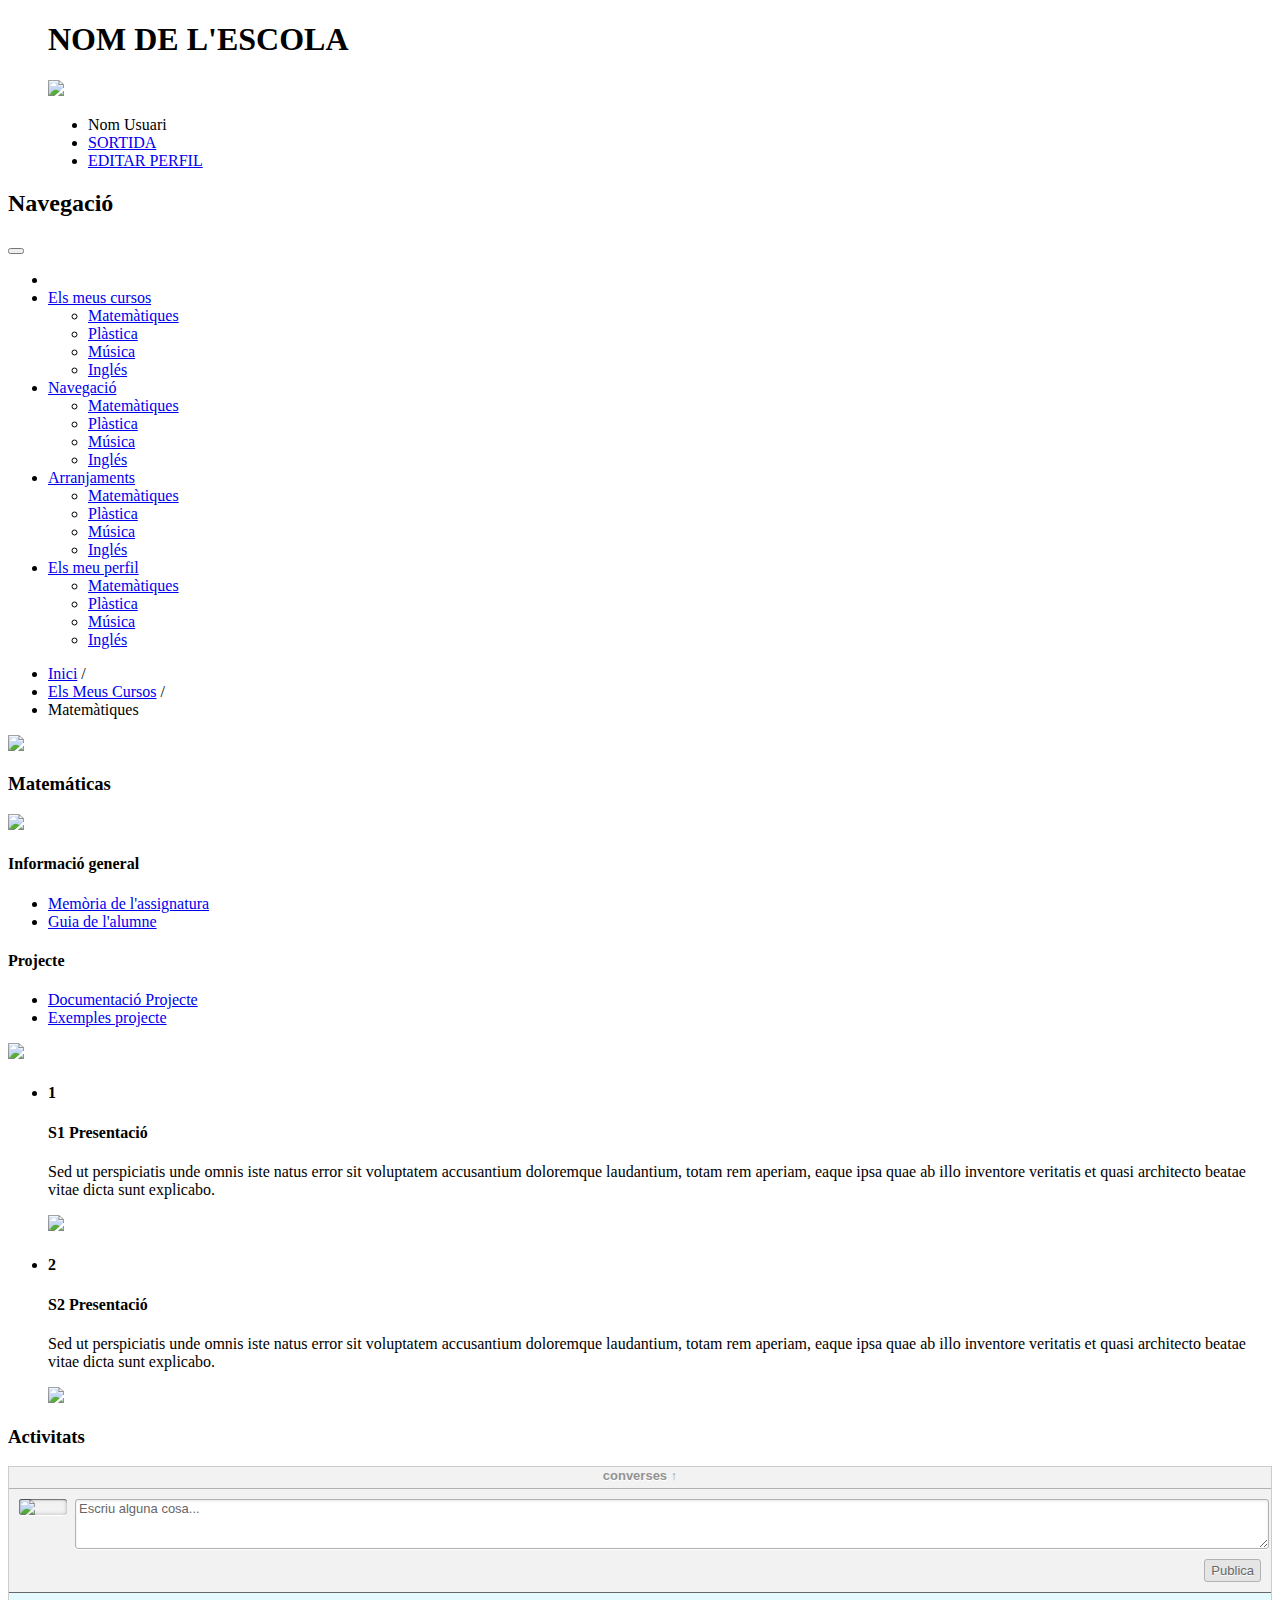
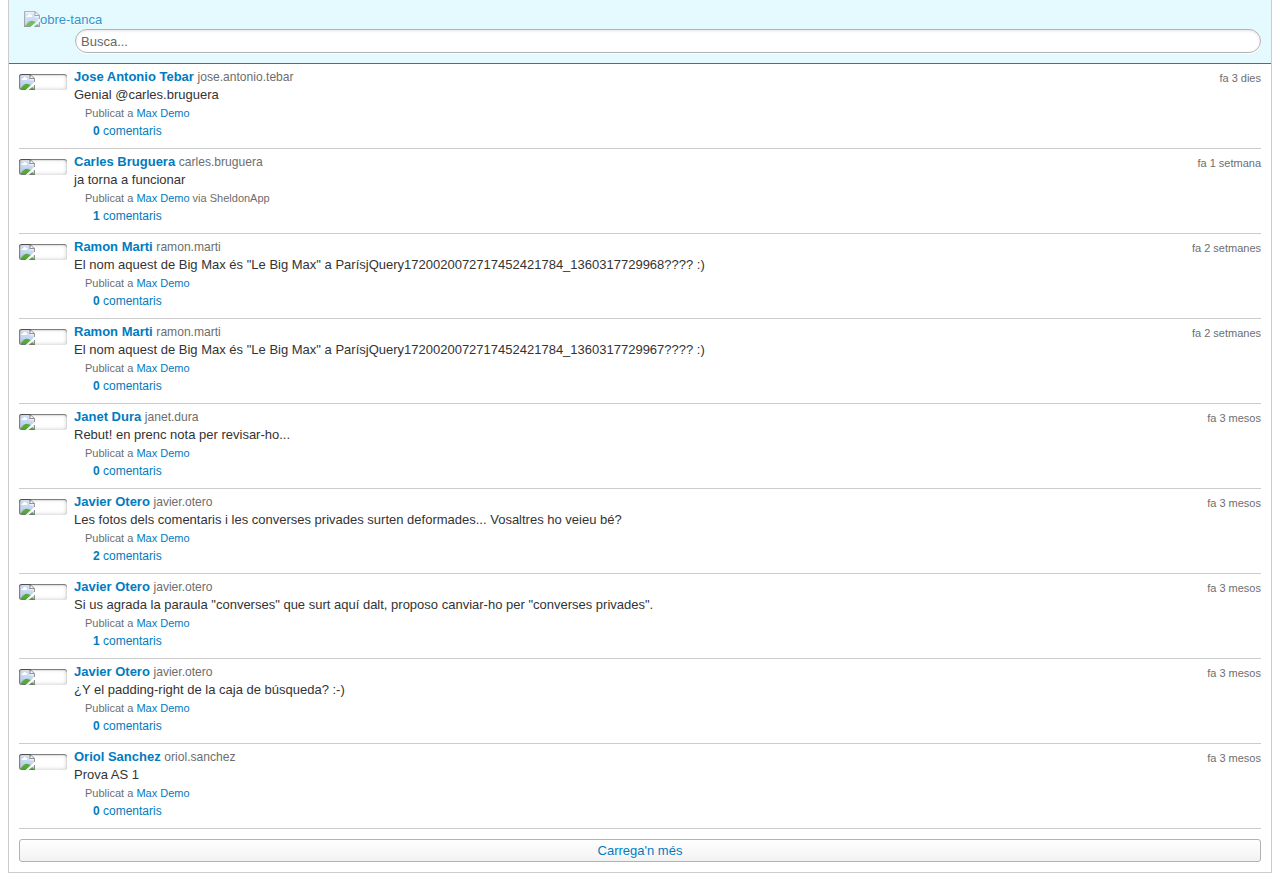
==== app/curs.html @ 468497fc "Disseny curs" ====
<!DOCTYPE html>
<!--[if lt IE 7]>      <html class="no-js lt-ie9 lt-ie8 lt-ie7"> <![endif]-->
<!--[if IE 7]>         <html class="no-js lt-ie9 lt-ie8"> <![endif]-->
<!--[if IE 8]>         <html class="no-js lt-ie9"> <![endif]-->
<!--[if gt IE 8]><!--> <html class="no-js"> <!--<![endif]-->
    <head>
        <meta charset="utf-8">
        <meta http-equiv="X-UA-Compatible" content="IE=edge,chrome=1">
        <title></title>
        <meta name="description" content="">
        <meta name="viewport" content="width=device-width">       

        <!-- Place favicon.ico and apple-touch-icon.png in the root directory -->


        <link rel="stylesheet" href="styles/main.css">
        <link rel="stylesheet" href="styles/maxui.css">
        <script type="text/javascript" async="" src="scripts/maxui.js"></script>
        <script src="scripts/vendor/modernizr.min.js"></script>
    </head>
    <body>

    <div class="container">

        <header>
            <div class="container"> 

              <div class="row-fluid">
                <div id="header" class="span12">             
                  <div class="row-fluid">
                    <div class="span8">           
                      <div class="row-fluid">               
                        <div class="span4">                       
                          <blockquote class="pull-left caixa_logo">
                            <h1 class="logo_escola">NOM DE L'ESCOLA</h1>   
                          </blockquote>            
                        </div>
                        <div class="span4"></div>
                      </div>
                    </div>
                    <div class="span4 pull-right caixa_profile">
                        <div class="row-fluid">  
                            <blockquote>
                                <div class="span3 imatge-nen">
                                    <img src="../images/nen.png"></img>
                                </div>
                                <div class="span7 dades-nen">
                                    <ul class="dades">
                                        <li>Nom Usuari</li>
                                        <li><a href="#">SORTIDA</a></li>
                                        <li><a href="#">EDITAR PERFIL</a></li>
                                    </ul>
                                </div>   
                                <div class="span2"></div>                     
                            </blockquote>
                        </div>
                    </div>
                  </div>
                </div>
              </div>
              
            </div>
        </header>


        <nav id="portal-globalnav">
          <h2 class="goout">Navegació</h2>
          
              <div class="navbar">
                <div class="navbar-inner">
                 <div class="container">

                 <button type="button" class="btn btn-navbar" data-toggle="collapse" data-target=".nav-collapse">
                    <span class="icon-bar"></span>
                    <span class="icon-bar"></span>
                    <span class="icon-bar"></span>
                 </button>
     
                 
                <div class="nav-collapse collapse">
                    <!-- Be sure to leave the brand out there if you want it shown -->
                    <ul class="nav">
                        <li class="ico-home">
                            <a class="brand" href="http://localhost:3501/index.html">
                                <img src="../images/ico_casa2.png" border="0" alt=""></img>
                            </a>
                        </li>                        
                        <li class="dropdown els-meus-cursos">
                            <a href="#" class="dropdown-toggle" data-toggle="dropdown">
                               Els meus cursos 
                               <i class="icon-caret-down"></i>                          
                            </a>
                            <ul class="dropdown-menu">
                              <li><a href="#"><i class="icon-glass"></i> Matemàtiques</a></li>
                              <li><a href="#"><i class="icon-user"></i> Plàstica</a></li>
                              <li><a href="#"><i class="icon-cog"></i> Música</a></li>
                              <li><a href="#"><i class="icon-cog"></i> Inglés</a></li>
                            </ul>
                        </li> 
                         <li class="dropdown navegacio">
                            <a href="#" class="dropdown-toggle" data-toggle="dropdown">
                               Navegació
                               <i class="icon-caret-down"></i>  
                            </a>
                            <ul class="dropdown-menu">
                              <li><a href="#"><i class="icon-glass"></i> Matemàtiques</a></li>
                              <li><a href="#"><i class="icon-user"></i> Plàstica</a></li>
                              <li><a href="#"><i class="icon-cog"></i> Música</a></li>
                              <li><a href="#"><i class="icon-cog"></i> Inglés</a></li>
                            </ul>
                        </li>  
                        <li class="dropdown arranjaments">
                            <a href="#" class="dropdown-toggle" data-toggle="dropdown">
                               Arranjaments
                               <i class="icon-caret-down"></i>  
                            </a>
                            <ul class="dropdown-menu">
                              <li><a href="#"><i class="icon-glass"></i> Matemàtiques</a></li>
                              <li><a href="#"><i class="icon-user"></i> Plàstica</a></li>
                              <li><a href="#"><i class="icon-cog"></i> Música</a></li>
                              <li><a href="#"><i class="icon-cog"></i> Inglés</a></li>
                            </ul>
                        </li> 
                        <li class="dropdown el-meu-perfil">
                            <a href="#" class="dropdown-toggle" data-toggle="dropdown">
                               Els meu perfil
                               <i class="icon-caret-down"></i>  
                            </a>
                            <ul class="dropdown-menu">
                              <li><a href="#"><i class="icon-glass"></i> Matemàtiques</a></li>
                              <li><a href="#"><i class="icon-user"></i> Plàstica</a></li>
                              <li><a href="#"><i class="icon-cog"></i> Música</a></li>
                              <li><a href="#"><i class="icon-cog"></i> Inglés</a></li>
                            </ul>
                        </li>                 
                    </ul>                    
                                   
                 </div>
             
            </div>
         
        </div>
           
        </div>  
        </nav>
     
      
        <div id="portal-breadcrumbs">
            <ul class="breadcrumb">
              <li><a href="/index.html">Inici</a> <span class="divider">/</span></li>
              <li><a href="/home.html">Els Meus Cursos</a> <span class="divider">/</span></li>
              <li class="active">Matemàtiques</li>
            </ul>
        </div>
    
                                      
             
        <section id="content">  
        <div class="container">
            <div class="row-fluid">
              <div class="span12">                                 
                <div class="row-fluid">
                  <div class="span8">
                    <img src="../images/linea1.png"></img>
                    <h3 class="titol-curs">Matemáticas</h3>
                    <img src="../images/linea2.png"></img>
                    <div class="row-fluid">                      
                      <div class="span6">                          
                        <div class="info-general">
                          <h4 class="titol-apartat-curs">Informació general</h4>
                          <ul>
                            <li><a href="#">Memòria de l'assignatura</a></li>
                            <li><a href="#">Guia de l'alumne</a></li>
                          </ul>                          
                        </div>  
                      </div>
                      
                      <div class="span6">
                         <div class="info-projecte">
                          <h4 class="titol-apartat-curs">Projecte</h4>
                          <ul>
                            <li><a href="#">Documentació Projecte</a></li>
                            <li><a href="#">Exemples projecte</a></li>
                          </ul>                          
                        </div>           
                      </div>                     

                    </div>

                    <img src="../images/linea2.png"></img>
                    <ul class="topics">
                      <li id="section-1">
                        <div class="span12">
                          <div class="span1">
                            <h4 class="titol-apartat-curs">1</h4>
                          </div>
                          <div class="span11">  
                            <h4 class="titol-apartat-curs">S1 Presentació</h4>
                            <p> Sed ut perspiciatis unde omnis iste natus error sit voluptatem accusantium doloremque laudantium, totam
                            rem aperiam, eaque ipsa quae ab illo inventore veritatis et quasi architecto beatae vitae dicta sunt explicabo.<p>
                          </div>
                        </div>
                      </li> 
                      <img src="../images/linea2.png"></img>
                      <li id="section-2" class="active">
                        <div class="span12">
                          <div class="span1">
                            <h4 class="titol-apartat-curs">2</h4>
                          </div>
                          <div class="span11">                                       
                            <h4 class="titol-apartat-curs">S2 Presentació</h4>
                            <p> Sed ut perspiciatis unde omnis iste natus error sit voluptatem accusantium doloremque laudantium, totam
                            rem aperiam, eaque ipsa quae ab illo inventore veritatis et quasi architecto beatae vitae dicta sunt explicabo.<p>
                          </div>
                        </div>
                                              
                      </li>  
                      <img src="../images/linea2.png"></img>  
                    </ul>                
                                 
                   </div> 
                  <div class="span4">                  
                  
                  <div class="portlet-activitats">                 
                    <div class="title">
                        <h3>Activitats</h3>                         
                    </div> 
                    
                    <div role="main" id="main">
                        

                    <!--    <div metal:use-macro="api.snippets.macros['statusMessage']"/>-->
                        <div class="row-fluid">
                            <div style="margin: 0 auto;" id="activityStream"><div id="maxui-container"> <div id="maxui-mainpanel">   <div style="height:0px; display:none;" id="maxui-conversations">           <div class="activities" id="maxui-conversations-list">               <div class="wrapper">               </div>           </div>           <div id="maxui-messages">               <div class="maxui-togglebar" id="maxui-back-conversations"><a href="#">← llista de converses</a></div>               <div id="maxui-message-list">                   <div class="wrapper">                   </div>               </div>           </div>   </div><div style="display:block;" class="maxui-togglebar" id="maxui-show-conversations"><a href="#">converses ↑</a></div>   <div id="maxui-newactivity">      <a class="maxui-avatar" href="#">          <img src="http://rocalcom.upc.edu/people/pilar.marinas/avatar">      </a>      <div id="maxui-newactivity-box">           <textarea data-literal="Escriu alguna cosa..." class="maxui-empty maxui-text-input">Escriu alguna cosa...</textarea>           <input type="button" value="Publica" class="maxui-button maxui-disabled" disabled="disabled">      </div>      <div style="display:none;" id="maxui-predictive"><ul></ul></div></div>   <div class="folded" id="maxui-search">       <a href="#" class="maxui-disabled" id="maxui-search-toggle"><img alt="obre-tanca" src="http://rocalcom.upc.edu/maxui/img/transparent.gif"></a>       <div id="maxui-search-box">          <input type="search" value="Busca..." class="maxui-empty maxui-text-input" data-literal="Busca..." id="maxui-search-text">          <!--<input disabled="disabled" id="maxui-search-action" type="button" class="maxui-button maxui-disabled"></input>-->       </div>       <div id="maxui-search-filters"></div>   </div>   <div style="display:none;" class="maxui-togglebar" id="maxui-show-timeline"><a href="#">activitat ↓</a></div>   <div style="display:block;" id="maxui-timeline">      <div class="wrapper">          <div style="height:0px;overflow:hidden" class="activities" id="maxui-preload">              <div class="wrapper">              </div>          </div>          <div class="activities" id="maxui-activities"><div username="jose.antonio.tebar" userid="50ae44ce1ddc027206da586a" id="512351d91ddc024423ac3d7b" class="maxui-activity">    <div class="maxui-activity-content">        <div class="maxui-topright">            <span class="maxui-publisheddate">fa 3 dies</span>        </div>        <div class="maxui-author">              <a href="#"><span class="maxui-avatar"><img src="http://rocalcom.upc.edu/people/jose.antonio.tebar/avatar"></span>             <span class="maxui-displayname">Jose Antonio Tebar</span></a>          <span class="maxui-username">jose.antonio.tebar&nbsp;</span>        </div>        <div>            <p class="maxui-body">Genial @carles.bruguera</p>        </div>    </div>    <div class="maxui-footer">        <div class="maxui-origin">                                  Publicat a                   <a href="">Max Demo</a>                                      </div>        <div class="maxui-actions">            <a class="maxui-commentaction" href="">                 <strong>0</strong>                                  comentaris            </a>                    </div>    </div>    <div style="display: none" class="maxui-comments">        <div class="maxui-commentsbox">                    </div>        <div class="maxui-newcommentbox">                <textarea data-literal="Comenta alguna cosa..." id="maxui-commentBox" class="maxui-empty maxui-text-input">Comenta alguna cosa...</textarea>                <input type="button" value="Comenta" class="maxui-button maxui-disabled" disabled="disabled">        </div>    </div>    <div class="maxui-clear"></div></div><div username="carles.bruguera" userid="50ae44cc1ddc027206da5850" id="511cc96f1ddc02617bb42edc" class="maxui-activity">    <div class="maxui-activity-content">        <div class="maxui-topright">            <span class="maxui-publisheddate">fa 1 setmana</span>        </div>        <div class="maxui-author">              <a href="#"><span class="maxui-avatar"><img src="http://rocalcom.upc.edu/people/carles.bruguera/avatar"></span>             <span class="maxui-displayname">Carles Bruguera</span></a>          <span class="maxui-username">carles.bruguera&nbsp;</span>        </div>        <div>            <p class="maxui-body">ja torna a funcionar</p>        </div>    </div>    <div class="maxui-footer">        <div class="maxui-origin">                                  Publicat a                   <a href="">Max Demo</a>                                                 via                   <span class="maxui-via">                   SheldonApp                   </span>                       </div>        <div class="maxui-actions">            <a class="maxui-commentaction" href="">                 <strong>1</strong>                                  comentaris            </a>                    </div>    </div>    <div style="display: none" class="maxui-comments">        <div class="maxui-commentsbox">                            <div displayname="jose.antonio.tebar" userid="50ae44ce1ddc027206da586a" id="512351731ddc024423ac3d7a" class="maxui-comment">    <div class="maxui-activity-content">        <div class="maxui-publisheddate">fa 3 dies</div>        <div class="maxui-author">    <a href="#">   <span class="maxui-avatar"><img src="http://rocalcom.upc.edu/people/jose.antonio.tebar/avatar"></span>    <span class="maxui-displayname">Jose Antonio Tebar</span></a>      <span class="maxui-username">jose.antonio.tebar</span>        </div>        <div>            <p class="maxui-body">Moltes gràcies, Carles. </p>        </div>        <div class="maxui-publisheddate"></div>    </div></div>                    </div>        <div class="maxui-newcommentbox">                <textarea data-literal="Comenta alguna cosa..." id="maxui-commentBox" class="maxui-empty maxui-text-input">Comenta alguna cosa...</textarea>                <input type="button" value="Comenta" class="maxui-button maxui-disabled" disabled="disabled">        </div>    </div>    <div class="maxui-clear"></div></div><div username="ramon.marti" userid="50ae44d01ddc027206da58aa" id="5114e8a81ddc02028a1401ab" class="maxui-activity">    <div class="maxui-activity-content">        <div class="maxui-topright">            <span class="maxui-publisheddate">fa 2 setmanes</span>        </div>        <div class="maxui-author">              <a href="#"><span class="maxui-avatar"><img src="http://rocalcom.upc.edu/people/ramon.marti/avatar"></span>              <span class="maxui-displayname">Ramon Marti</span></a>          <span class="maxui-username">ramon.marti&nbsp;</span>        </div>        <div>            <p class="maxui-body">El nom aquest de Big Max és "Le Big Max" a ParísjQuery1720020072717452421784_1360317729968????     :)</p>        </div>    </div>    <div class="maxui-footer">        <div class="maxui-origin">                                  Publicat a                   <a href="">Max Demo</a>                                      </div>        <div class="maxui-actions">            <a class="maxui-commentaction" href="">                 <strong>0</strong>                                  comentaris            </a>                    </div>    </div>    <div style="display: none" class="maxui-comments">        <div class="maxui-commentsbox">                    </div>        <div class="maxui-newcommentbox">                <textarea data-literal="Comenta alguna cosa..." id="maxui-commentBox" class="maxui-empty maxui-text-input">Comenta alguna cosa...</textarea>                <input type="button" value="Comenta" class="maxui-button maxui-disabled" disabled="disabled">        </div>    </div>    <div class="maxui-clear"></div></div><div username="ramon.marti" userid="50ae44d01ddc027206da58aa" id="5114e8981ddc02028a1401aa" class="maxui-activity">    <div class="maxui-activity-content">        <div class="maxui-topright">            <span class="maxui-publisheddate">fa 2 setmanes</span>        </div>        <div class="maxui-author">              <a href="#"><span class="maxui-avatar"><img src="http://rocalcom.upc.edu/people/ramon.marti/avatar"></span>              <span class="maxui-displayname">Ramon Marti</span></a>          <span class="maxui-username">ramon.marti&nbsp;</span>        </div>        <div>            <p class="maxui-body">El nom aquest de Big Max és "Le Big Max" a ParísjQuery1720020072717452421784_1360317729967????     :)</p>        </div>    </div>    <div class="maxui-footer">        <div class="maxui-origin">                                  Publicat a                   <a href="">Max Demo</a>                                      </div>        <div class="maxui-actions">            <a class="maxui-commentaction" href="">                 <strong>0</strong>                                  comentaris            </a>                    </div>    </div>    <div style="display: none" class="maxui-comments">        <div class="maxui-commentsbox">                    </div>        <div class="maxui-newcommentbox">                <textarea data-literal="Comenta alguna cosa..." id="maxui-commentBox" class="maxui-empty maxui-text-input">Comenta alguna cosa...</textarea>                <input type="button" value="Comenta" class="maxui-button maxui-disabled" disabled="disabled">        </div>    </div>    <div class="maxui-clear"></div></div><div username="janet.dura" userid="50ae44cd1ddc0272077da2cf" id="50bdadfe1ddc027206da5911" class="maxui-activity">    <div class="maxui-activity-content">        <div class="maxui-topright">            <span class="maxui-publisheddate">fa 3 mesos</span>        </div>        <div class="maxui-author">              <a href="#"><span class="maxui-avatar"><img src="http://rocalcom.upc.edu/people/janet.dura/avatar"></span>             <span class="maxui-displayname">Janet Dura</span></a>          <span class="maxui-username">janet.dura&nbsp;</span>        </div>        <div>            <p class="maxui-body">Rebut! en prenc nota per revisar-ho...</p>        </div>    </div>    <div class="maxui-footer">        <div class="maxui-origin">                                  Publicat a                   <a href="">Max Demo</a>                                      </div>        <div class="maxui-actions">            <a class="maxui-commentaction" href="">                 <strong>0</strong>                                  comentaris            </a>                    </div>    </div>    <div style="display: none" class="maxui-comments">        <div class="maxui-commentsbox">                    </div>        <div class="maxui-newcommentbox">                <textarea data-literal="Comenta alguna cosa..." id="maxui-commentBox" class="maxui-empty maxui-text-input">Comenta alguna cosa...</textarea>                <input type="button" value="Comenta" class="maxui-button maxui-disabled" disabled="disabled">        </div>    </div>    <div class="maxui-clear"></div></div><div username="javier.otero" userid="50ae44cd1ddc027204e2b742" id="50ae52f71ddc027204e2b7e7" class="maxui-activity">    <div class="maxui-activity-content">        <div class="maxui-topright">            <span class="maxui-publisheddate">fa 3 mesos</span>        </div>        <div class="maxui-author">              <a href="#"><span class="maxui-avatar"><img src="http://rocalcom.upc.edu/people/javier.otero/avatar"></span>              <span class="maxui-displayname">Javier Otero</span></a>          <span class="maxui-username">javier.otero&nbsp;</span>        </div>        <div>            <p class="maxui-body">Les fotos dels comentaris i les converses privades surten deformades... Vosaltres ho veieu bé?</p>        </div>    </div>    <div class="maxui-footer">        <div class="maxui-origin">                                  Publicat a                   <a href="">Max Demo</a>                                      </div>        <div class="maxui-actions">            <a class="maxui-commentaction" href="">                 <strong>2</strong>                                  comentaris            </a>                    </div>    </div>    <div style="display: none" class="maxui-comments">        <div class="maxui-commentsbox">                            <div displayname="javier.otero" userid="50ae44cd1ddc027204e2b742" id="50ae53851ddc027204e2b7e8" class="maxui-comment">    <div class="maxui-activity-content">        <div class="maxui-publisheddate">fa 3 mesos</div>        <div class="maxui-author">    <a href="#">   <span class="maxui-avatar"><img src="http://rocalcom.upc.edu/people/javier.otero/avatar"></span>    <span class="maxui-displayname">Javier Otero</span></a>      <span class="maxui-username">javier.otero</span>        </div>        <div>            <p class="maxui-body">← Un tio deformado</p>        </div>        <div class="maxui-publisheddate"></div>    </div></div>                            <div displayname="victor.fernandez" userid="50ae44d01ddc027204e2b787" id="50bcc2731ddc027204e2b7ef" class="maxui-comment">    <div class="maxui-activity-content">        <div class="maxui-publisheddate">fa 3 mesos</div>        <div class="maxui-author">     <a href="#">   <span class="maxui-avatar"><img src="http://rocalcom.upc.edu/people/victor.fernandez/avatar"></span>    <span class="maxui-displayname">Victor Fernandez</span></a>      <span class="maxui-username">victor.fernandez</span>        </div>        <div>            <p class="maxui-body">lo peor!!</p>        </div>        <div class="maxui-publisheddate"></div>    </div></div>                    </div>        <div class="maxui-newcommentbox">                <textarea data-literal="Comenta alguna cosa..." id="maxui-commentBox" class="maxui-empty maxui-text-input">Comenta alguna cosa...</textarea>                <input type="button" value="Comenta" class="maxui-button maxui-disabled" disabled="disabled">        </div>    </div>    <div class="maxui-clear"></div></div><div username="javier.otero" userid="50ae44cd1ddc027204e2b742" id="50ae52b61ddc027204e2b7e5" class="maxui-activity">    <div class="maxui-activity-content">        <div class="maxui-topright">            <span class="maxui-publisheddate">fa 3 mesos</span>        </div>        <div class="maxui-author">              <a href="#"><span class="maxui-avatar"><img src="http://rocalcom.upc.edu/people/javier.otero/avatar"></span>              <span class="maxui-displayname">Javier Otero</span></a>          <span class="maxui-username">javier.otero&nbsp;</span>        </div>        <div>            <p class="maxui-body">Si us agrada la paraula "converses" que surt aquí dalt, proposo canviar-ho per "converses privades".</p>        </div>    </div>    <div class="maxui-footer">        <div class="maxui-origin">                                  Publicat a                   <a href="">Max Demo</a>                                      </div>        <div class="maxui-actions">            <a class="maxui-commentaction" href="">                 <strong>1</strong>                                  comentaris            </a>                    </div>    </div>    <div style="display: none" class="maxui-comments">        <div class="maxui-commentsbox">                            <div displayname="javier.otero" userid="50ae44cd1ddc027204e2b742" id="50ae52bc1ddc027204e2b7e6" class="maxui-comment">    <div class="maxui-activity-content">        <div class="maxui-publisheddate">fa 3 mesos</div>        <div class="maxui-author">    <a href="#">   <span class="maxui-avatar"><img src="http://rocalcom.upc.edu/people/javier.otero/avatar"></span>    <span class="maxui-displayname">Javier Otero</span></a>      <span class="maxui-username">javier.otero</span>        </div>        <div>            <p class="maxui-body">+1</p>        </div>        <div class="maxui-publisheddate"></div>    </div></div>                    </div>        <div class="maxui-newcommentbox">                <textarea data-literal="Comenta alguna cosa..." id="maxui-commentBox" class="maxui-empty maxui-text-input">Comenta alguna cosa...</textarea>                <input type="button" value="Comenta" class="maxui-button maxui-disabled" disabled="disabled">        </div>    </div>    <div class="maxui-clear"></div></div><div username="javier.otero" userid="50ae44cd1ddc027204e2b742" id="50ae51f21ddc027206da590a" class="maxui-activity">    <div class="maxui-activity-content">        <div class="maxui-topright">            <span class="maxui-publisheddate">fa 3 mesos</span>        </div>        <div class="maxui-author">              <a href="#"><span class="maxui-avatar"><img src="http://rocalcom.upc.edu/people/javier.otero/avatar"></span>             <span class="maxui-displayname">Javier Otero</span></a>          <span class="maxui-username">javier.otero&nbsp;</span>        </div>        <div>            <p class="maxui-body">¿Y el padding-right de la caja de búsqueda? :-)</p>        </div>    </div>    <div class="maxui-footer">        <div class="maxui-origin">                                  Publicat a                   <a href="">Max Demo</a>                                      </div>        <div class="maxui-actions">            <a class="maxui-commentaction" href="">                 <strong>0</strong>                                  comentaris            </a>                    </div>    </div>    <div style="display: none" class="maxui-comments">        <div class="maxui-commentsbox">                    </div>        <div class="maxui-newcommentbox">                <textarea data-literal="Comenta alguna cosa..." id="maxui-commentBox" class="maxui-empty maxui-text-input">Comenta alguna cosa...</textarea>                <input type="button" value="Comenta" class="maxui-button maxui-disabled" disabled="disabled">        </div>    </div>    <div class="maxui-clear"></div></div><div username="oriol.sanchez" userid="50ae44cf1ddc027204e2b775" id="50ae4ec31ddc0272077da319" class="maxui-activity">    <div class="maxui-activity-content">        <div class="maxui-topright">            <span class="maxui-publisheddate">fa 3 mesos</span>        </div>        <div class="maxui-author">              <a href="#"><span class="maxui-avatar"><img src="http://rocalcom.upc.edu/people/oriol.sanchez/avatar"></span>             <span class="maxui-displayname">Oriol Sanchez</span></a>          <span class="maxui-username">oriol.sanchez&nbsp;</span>        </div>        <div>            <p class="maxui-body">Prova AS 1</p>        </div>    </div>    <div class="maxui-footer">        <div class="maxui-origin">                                  Publicat a                   <a href="">Max Demo</a>                                      </div>        <div class="maxui-actions">            <a class="maxui-commentaction" href="">                 <strong>0</strong>                                  comentaris            </a>                    </div>    </div>    <div style="display: none" class="maxui-comments">        <div class="maxui-commentsbox">                    </div>        <div class="maxui-newcommentbox">                <textarea data-literal="Comenta alguna cosa..." id="maxui-commentBox" class="maxui-empty maxui-text-input">Comenta alguna cosa...</textarea>                <input type="button" value="Comenta" class="maxui-button maxui-disabled" disabled="disabled">        </div>    </div>    <div class="maxui-clear"></div></div></div>          <div id="maxui-more-activities">              <input type="button" value="Carrega'n més" class="maxui-button">          </div>      </div>   </div>  </div> </div></div>
                        </div>
                        <div class="row">
                            <div class="span5 offset3">
                                <section id="activityContainer">

                                </section>
                            </div>
                        </div>
                        
                        </div>

                        
                      </div>   

                </div>
              </div>
            </div>
        </div>


        </section>
    </div>

        <!--[if lt IE 7]>
            <p class="chromeframe">You are using an outdated browser. <a href="http://browsehappy.com/">Upgrade your browser today</a> or <a href="http://www.google.com/chromeframe/?redirect=true">install Google Chrome Frame</a> to better experience this site.</p>
        <![endif]-->

        <!-- Add your site or application content here -->

        <script src="//ajax.googleapis.com/ajax/libs/jquery/1.9.1/jquery.min.js"></script>
        <script>window.jQuery || document.write('<script src="scripts/vendor/jquery.min.js"><\/script>')</script>



        <!-- Google Analytics: change UA-XXXXX-X to be your site's ID. -->
        <script>
            var _gaq=[['_setAccount','UA-XXXXX-X'],['_trackPageview']];
            (function(d,t){var g=d.createElement(t),s=d.getElementsByTagName(t)[0];
            g.src=('https:'==location.protocol?'//ssl':'//www')+'.google-analytics.com/ga.js';
            s.parentNode.insertBefore(g,s)}(document,'script'));
        </script>

    <!-- build:js scripts/plugins.js -->
    <script src="scripts/vendor/bootstrap/bootstrap-affix.js"></script>
    <script src="scripts/vendor/bootstrap/bootstrap-alert.js"></script>
    <script src="scripts/vendor/bootstrap/bootstrap-dropdown.js"></script>
    <script src="scripts/vendor/bootstrap/bootstrap-tooltip.js"></script>
    <script src="scripts/vendor/bootstrap/bootstrap-modal.js"></script>
    <script src="scripts/vendor/bootstrap/bootstrap-transition.js"></script>
    <script src="scripts/vendor/bootstrap/bootstrap-button.js"></script>
    <script src="scripts/vendor/bootstrap/bootstrap-popover.js"></script>
    <script src="scripts/vendor/bootstrap/bootstrap-typeahead.js"></script>
    <script src="scripts/vendor/bootstrap/bootstrap-carousel.js"></script>
    <script src="scripts/vendor/bootstrap/bootstrap-scrollspy.js"></script>
    <script src="scripts/vendor/bootstrap/bootstrap-collapse.js"></script>
    <script src="scripts/vendor/bootstrap/bootstrap-tab.js"></script>
    <script src="scripts/maxui.loader.js"></script>
    <!-- endbuild -->
</body>
</html>
---- app/styles/maxui.css ----
/*aquest es per tenir una linia dibuixada*/
#maxui-container{border:1px solid #ccc;}


#maxui-container a {text-decoration: none;font-family: Arial, "Helvetica Neue", Helvetica, sans-serif;color:#007bc0;}

#maxui-container a:hover {text-decoration:underline; color:#005ea0;}

#maxui-container {text-shadow: 0 1px #fff; font:13px/18px Arial, "HelveticaNeue","Helvetica Neue",Helvetica,sans-serif;color:#333;}

#maxui-preload {height:0px;}
.activities .maxui-activity {border-top: 1px #fff solid;border-bottom: 1px #ccc solid;width:100%;padding:8px 0;padding-left:0; min-height:51px;}
.activities .maxui-conversation {border-top: 1px #fff solid;border-bottom: 1px #ccc solid;width:100%;padding:8px 0;padding-left:0; min-height:51px;}
#maxui-timeline .wrapper {}

#maxui-newactivity {padding:10px; position:relative; background: #f2f2f2 url('http://rocalcom.upc.edu/maxui/img/bgact.gif') 0 0 repeat;}
#maxui-newactivity:after {content: "";display: block;height: 0;clear: both;}

#maxui-predictive {
width:200px;
background-color: white;
margin-top:-32px;
margin-left:57px;
position:absolute;
z-index: 100;
border: 1px #b2b2b2 solid;;
-moz-border-radius: 3px; -webkit-border-radius: 3px; border-radius: 3px;
}

#maxui-predictive ul {

list-style: none;
margin:0px;
padding:1px;
}

li.maxui-prediction {
	padding:0px 4px 2px 0px;
	cursor:pointer;

}

li.maxui-prediction.selected {
background-color: #ddd;
}

#maxui-show-timeline {
	padding-bottom:3px;
	text-align:center;
	background: #f2f2f2 url('http://rocalcom.upc.edu/maxui/img/bgact.gif') 0 0 repeat;
	border-top: 1px #b2b2b2 solid;
	height:18px;

}

#maxui-back-conversations, #maxui-show-conversations {
	padding-bottom:3px;
	text-align:center;
	background: #f2f2f2 url('http://rocalcom.upc.edu/maxui/img/bgact.gif') 0 0 repeat;
	border-bottom: 1px #b2b2b2 solid;
	height:18px;
}

.maxui-togglebar a{
    color:#929292 !important;
    font-weight: bold;
}

.maxui-togglebar a:hover {
	color:#555 !important;
	text-decoration: none !important;
}

#maxui-newactivity textarea, .maxui-comments textarea {
width:100%;
color:#666;
height:48px; min-height:48px;
border: 1px #b2b2b2 solid;
position:relative;
padding:0 3px;
-moz-border-radius: 3px; -webkit-border-radius: 3px; border-radius: 3px;
font-family: Arial, Helvetica, sans-serif;
-webkit-box-shadow:inset 0 1px 3px rgba(0,0,0,.05),0 1px 0 #fff;box-shadow:inset 0 1px 3px rgba(0,0,0,.1),0 1px 0 #fff;
font-size: 13px;line-height: 18px;
overflow: auto;resize: vertical ;
}

#maxui-newactivity textarea.error {

}

#maxui-newactivity textarea:focus, .maxui-comments textarea:focus {color:#333;}

.maxui-newcommentBoxContainer {padding-right:0 5px;padding-top:5px;}

.maxui-comment {padding:1px 0 0;}
	.maxui-comments textarea {width:100%;}

.maxui-newcommentbox {text-align:right;}

#maxui-newactivity textarea, .maxui-comments textarea {
width:97.75% \0/;
*width:97.75%;
height:45px \0/;
min-height:45px \0/;
*height:45px;
*min-height:45px;
}

#maxui-more-activities input.maxui-button {width:100% !important; margin:10px 0 !important;}
.maxui-button {*overflow: visible}

input.maxui-button {
border:1px solid #015ea4;
border-radius:3px;
margin: 5px 0 0 0;
font-family: Arial, "HelveticaNeue", "Helvetica Neue", Helvetica, sans-serif;
font-size:13px;
padding:3px 6px;
color:#fff;
text-shadow: 0 -1px rgba(0,0,0,.5);
background: #007bc0;
filter: progid:DXImageTransform.Microsoft.gradient(startColorstr='#33bbee', endColorstr='#007bc0'); /* for IE */
background: -webkit-gradient(linear, left top, left bottom, from(#33bbee), to(#007bc0)); /* for webkit browsers */
background: -moz-linear-gradient(top,  #33bbee,  #007bc0); /* for firefox 3.6+ */
}
input.maxui-button:hover, input.maxui-button:hover, input.maxui-button:focus, input.maxui-button:focus {border:1px solid #003f6e; background: #007bc0; cursor:pointer; color:#fff; box-shadow:0 1px 5px rgba(0,0,0,.1);}
input.maxui-button:active, input.maxui-button:active {background: #e5e5e5;filter: progid:DXImageTransform.Microsoft.gradient(startColorstr='#005ea0', endColorstr='#007bc0'); /* for IE */background: -webkit-gradient(linear, left top, left bottom, from(#005ea0), to(#007bc0)); /* for webkit browsers */background: -moz-linear-gradient(top,  #005ea0,  #007bc0); /* for firefox 3.6+ */ color:#fff;}


#maxui-more-activities input.maxui-button {
border:1px solid #b2b2b2;
border-radius:3px;
margin: 5px 0 0 0;
font-family: Arial, "HelveticaNeue", "Helvetica Neue", Helvetica, sans-serif;
font-size:13px;
padding:3px 6px;
color:#007bc0;
background: #f2f2f2;
filter: progid:DXImageTransform.Microsoft.gradient(startColorstr='#ffffff', endColorstr='#f2f2f2'); /* for IE */
background: -webkit-gradient(linear, left top, left bottom, from(#ffffff), to(#f2f2f2)); /* for webkit browsers */
background: -moz-linear-gradient(top,  #ffffff,  #f2f2f2); /* for firefox 3.6+ */
text-shadow: 0 1px #fff;
}

#maxui-more-activities input.maxui-button:hover, #maxui-more-activities input.maxui-button:hover, #maxui-more-activities input.maxui-button:focus, #maxui-more-activities input.maxui-button:focus {border:1px solid #999; background: #f2f2f2; cursor:pointer; color:#005ea0; box-shadow:0 1px 5px rgba(0,0,0,.1);}
#maxui-more-activities input.maxui-button:active, #maxui-more-activities input.maxui-button:active {background: #e5e5e5;filter: progid:DXImageTransform.Microsoft.gradient(startColorstr='#e5e5e5', endColorstr='#f2f2f2'); /* for IE */background: -webkit-gradient(linear, left top, left bottom, from(#e5e5e5), to(#f2f2f2)); /* for webkit browsers */background: -moz-linear-gradient(top,  #e5e5e5,  #f2f2f2); /* for firefox 3.6+ */ color:#666;}

input.maxui-button[disabled] {-webkit-appearance: none;border:1px solid #b2b2b2; background:#e5e5e5; color:#666; text-shadow:0 1px #fff;  box-shadow:none; cursor: default; filter: progid:DXImageTransform.Microsoft.gradient(startColorstr='#e5e5e5', endColorstr='#f2f2f2'); border-radius:3px;}


#maxui-timeline {clear:both;margin:0;overflow: hidden; padding:0 10px; background:#fff;}
#maxui-conversations {clear:both;margin:0;overflow: hidden; padding:0 0 0 10px; background:#fff;  border-bottom:1px #ccc solid;}

#maxui-conversations-list {
	outline:none;
}
	.activities .maxui-avatar img {float:left;}
	.maxui-avatar img {width:48px;
		-moz-border-radius: 3px;-webkit-border-radius: 3px;border-radius: 3px;
		-moz-box-shadow:0 1px #fff;-webkit-box-shadow:0 1px #fff;box-shadow:0 1px #fff;
	}



.activities .maxui-activity-content {margin:-5px 0 0 55px;}
	.activities .maxui-comments .maxui-activity-content {
		margin-left:41px;
		margin-right:0;
		margin-top:-5px;
		margin-bottom:18px;
		position:relative;
	}
.maxui-activity-content a {position:relative;}
.activities .maxui-footer {}
#maxui-newactivity div {}

#maxui-newactivity .maxui-avatar img {*position:absolute;}
#maxui-newactivity #maxui-newactivity-box {margin-left:56px;text-align:right;}
#maxui-newactivity #maxui-newactivity-box textarea{position:relative;}

.maxui-clear {clear:both;float:none;}

.maxui-displayname {font-weight: bold;}

.maxui-username {color: #6e6e6e;font-size:93%;}

p.maxui-body {margin:0;font-size:13px;}
	.maxui-comment .maxui-activity-content p.maxui-body {font-size:12px !important;}

.maxui-topright{
font-size:11px;
color:  #6e6e6e;
float:right;
padding-top:1px;
text-align: right;
}
.maxui-enterconversation{
float:right;
padding-top:6px;
}


.maxui-actions a, .maxui-origin{
display:inline;
margin-left: 56px;
padding-right:10px;
}
.maxui-origin {color:#6e6e6e; font-size:11px; background:url('http://rocalcom.upc.edu/maxui/img/maxcomm.png') 0 -77px no-repeat; padding-left:10px;}
.maxui-actions a.maxui-commentaction {
font-size:12px;
background: url('http://rocalcom.upc.edu/maxui/img/maxcomm.png') no-repeat 0 2px;
color:#007bc0;
text-decoration:none;
padding-left:18px;
cursor:pointer;
}
.maxui-actions a.maxui-commentaction:hover {
color:#005ea0;
background-position: 0 -18px;
text-decoration:underline;
}
.maxui-comments {
margin-left:56px;
width:auto;
margin-top:5px;
background:#f2f2f2;
padding:5px; position:relative;
-moz-border-radius:6px;-webkit-border-radius:6px;border-radius:6px;
}
.maxui-comments:before {
content: "";
display: block;
width: 0; height: 0;
position:absolute; margin-top:-12px;
border-left: 8px solid #fff;
border-right: 8px solid #fff;
border-bottom: 8px solid #f2f2f2;
}

.maxui-comments .maxui-activity-content, .maxui-comments .maxui-activity-content .maxui-body {}

.maxui-comments .maxui-avatar {
margin-left:0!important;

}

.maxui-comments .maxui-avatar img {
width:36px!important;
height:36px!important;
}

#maxui-search {border-top:1px solid #666; border-bottom:1px solid #666; background:#e5faff; padding:10px;}

#maxui-search.folded #maxui-search-filters {
display:none;
}

#maxui-search-filters .maxui-filter {
padding:2px 4px 2px 0;
margin-top:2px;
float:left;
}
#maxui-search-filters:before,
#maxui-search-filters:after {
    content:"";
    display:table;
}

#maxui-search-filters:after {
    clear:both;
}

#maxui-search-filters {
    zoom:1;
	padding-left:56px;

}

#maxui-search-filters .maxui-filter span{
padding:0 2px 3px 4px;
-moz-border-radius: 5px;-webkit-border-radius: 5px;border-radius: 5px;
-moz-box-shadow:0 1px 0 #fff;-webkit-box-shadow:0 1px 0 #fff;box-shadow:0 1px 0 #fff;
text-shadow: 0 -1px rgba(0,0,0,.5);
background-color:#007ca5;
color:#fff;
border:1px solid #006989;
display:block;
}
#maxui-search-filters .maxui-filter span.hashtag {background-color:#008564;border:1px solid #007355;}
#maxui-search-filters .maxui-filter span.person {background-color:#837800;border:1px solid #706923;}

#maxui-search-filters .maxui-filter .close{
padding: 0 2px 0 4px;
opacity:.8; filter: alpha(opacity=80);
position: relative;
top: 3px;
}
#maxui-search-filters .maxui-filter .close img{width:14px; height:15px; margin:0;}
#maxui-search-filters .maxui-filter .close:hover {opacity:1; filter: alpha(opacity=100);}

#maxui-search-text {
-webkit-appearance: none; -moz-appearance:none; appearance:none;
width:100%;
width:97.5% \0/;
*width:97.5%;
color:#666;
height:24px; min-height:24px;
border: 1px #b2b2b2 solid;
position:relative;
padding:1px 5px;
-moz-border-radius: 3em; -webkit-border-radius: 3em; border-radius: 3em;
font-family: Arial, Helvetica, sans-serif;
-webkit-box-shadow:inset 0 1px 3px rgba(0,0,0,.05),0 1px 0 #fff;box-shadow:inset 0 1px 3px rgba(0,0,0,.1),0 1px 0 #fff;
font-size: 13px;line-height: 20px;
box-sizing:border-box;
}

#maxui-search-toggle {float:left;}

#maxui-search-box {padding-left:56px; width:auto; text-align:right;}

#maxui-newactivity .maxui-avatar {left:0; top:0; position:relative;}
#maxui-container a img {border:0;}

.maxui-avatar {position: relative;	max-width: 100%;float: left; position: absolute;left: -55px; top: 5px;}
	.maxui-avatar:before, .maxui-avatar::before {
		content: "";
		position: absolute;
		top: 0;
		bottom: 0;
		left: 0;
		right: 0;
		-moz-border-radius:3px; -webkit-border-radius:3px; border-radius:3px;
		-moz-box-shadow: inset 0 0 8px rgba(0,0,0,.5);
		-webkit-box-shadow: inset 0 0 8px rgba(0,0,0,.5);
		box-shadow: inset 0 1px 1px rgba(0,0,0,.5), inset 0 0 4px rgba(0,0,0,.25);
	}
	.maxui-avatar a {display:block; height:48px; }
	.maxui-comments .maxui-avatar a { height:36px;}
	.maxui-avatar img {float: left;	}
	.maxui-comments .maxui-avatar {margin-top:5px; position: absolute;left: -41px; top:0;}

#maxui-search a img {width:14px; height:8px; background: url('http://rocalcom.upc.edu/maxui/img/maxcomm.png') 2px -60px no-repeat; margin:8px 5px 0; opacity:.8;  filter: alpha(opacity=80);}
#maxui-search.folded a img {background-position: 2px -40px;}
#maxui-search a img:hover {opacity:1;  filter: alpha(opacity=100);}
#maxui-search a.maxui-disabled img {background-position: 2px -100px; }
#maxui-search a.maxui-disabled {cursor:default;}

img { -ms-interpolation-mode: bicubic; image-rendering: optimizeQuality;}


#maxui-container .maxui-text-input {
     outline: none;
     -webkit-transition: .3s ease-in-out;
     -moz-transition: .3s ease-in-out;
     transition: .3s ease-in-out;
 }

#maxui-container textarea:focus, #maxui-container input[type="search"]:focus {
	border: 1px solid #4999cb !important;
	-webkit-box-shadow: inset 0 1px 3px rgba(0,0,0,.05),0 0 8px rgba(100,123,192,.5) !important;
	-moz-box-shadow: inset 0 1px 3px rgba(0,0,0,.05),0 0 8px rgba(100,123,192,.5) !important;
	box-shadow: inset 0 1px 3px rgba(0,0,0,.05),0 0 8px rgba(100,123,192,.5) !important;
 }

 #maxui-container textarea.error:focus {
	border: 1px solid red !important;
	-webkit-box-shadow: inset 0 1px 3px rgba(255,0,0,.05),0 0 8px rgba(255,123,192,.5) !important;
	-moz-box-shadow: inset 0 1px 3px rgba(255,0,0,.05),0 0 8px rgba(255,123,192,.5) !important;
	box-shadow: inset 0 1px 3px rgba(255,0,0,.05),0 0 8px rgba(255,123,192,.5) !important;

 }

#maxui-container input:focus {
	-webkit-box-shadow: inset 0 1px 3px rgba(0,0,0,.05),0 0 8px rgba(0,123,192,.5) !important;
	-moz-box-shadow: inset 0 1px 3px rgba(0,0,0,.05),0 0 8px rgba(0,123,192,.5) !important;
	box-shadow: inset 0 1px 3px rgba(0,0,0,.05),0 0 8px rgba(0,123,192,.5) !important;
 }

/*#maxui-mainpanel {
	overflow: hidden;
}
*/
#maxui-conversations {
	position:relative;
}

 #maxui-messages {
 	width:400px;
 	position:absolute;
 	top:0px;
 	left:400px;
 	background-color: #fff;

 }

.maxui-message {
position:relative;
min-height:30px;
}


.maxui-message.user { text-align: right; padding-right: 40px }
.maxui-message.user .maxui-avatar { right:5px; left:auto; }
.maxui-message.user .maxui-body { margin-left:80px; }
.maxui-message.user .maxui-publisheddate { position: absolute; top:0px; left:10px; }


.maxui-message.anyone { text-align: left; padding-left:40px; }
.maxui-message.anyone .maxui-avatar{ left:5px; }
.maxui-message.anyone .maxui-body{ margin-right:80px }
.maxui-message.anyone .maxui-publisheddate { position: absolute; top:0px; right:10px; }

.maxui-message .maxui-avatar {top:0px;}
.maxui-message .maxui-avatar img { width:30px;height:30px; }
.maxui-message .maxui-publisheddate { font-size: 10px; font-style: italic; color: #888; }

.maxui-message .maxui-body {
	padding: 5px;
	-moz-border-radius: 8px; -webkit-border-radius: 8px; border-radius: 8px;
	border:1px solid #ddd;
	margin-top:5px;
}

@media only screen and (-webkit-min-device-pixel-ratio: 1.5),
	only screen and (-o-min-device-pixel-ratio: 3/2),
	only screen and (min--moz-device-pixel-ratio: 1.5),
	only screen and (min-device-pixel-ratio: 1.5) {
		#maxui-search .obretanca, .maxui-actions a.maxui-commentaction, .maxui-origin
			{	background-image:url('http://rocalcom.upc.edu/maxui/img/maxcomm@2x.png');
				-moz-background-size: 12px 120px;
				-o-background-size: 12px 120px;
				-webkit-background-size: 12px 120px;
				background-size: 12px 120px;
			}
}
html { -webkit-text-size-adjust:none; }

.maxui-message-count {
-moz-border-radius: 3px; -webkit-border-radius: 3px; border-radius: 3px;
background-color: #3A87AD;
color:white;
font-size: 10px;
padding:0px 1px;
font-family: "Helvetica Neue", Helvetica, Arial, sans-serif;
display:inline-block;
min-width: 17px;
text-align: center;
}

/*
 * CSS Styles that are needed by jScrollPane for it to operate correctly.
 *
 * Include this stylesheet in your site or copy and paste the styles below into your stylesheet - jScrollPane
 * may not operate correctly without them.
 */


.jspContainer
{
    overflow: hidden;
    position: relative;
}

.jspPane
{
    position: absolute;
}

.jspVerticalBar
{
    position: absolute;
    top: 0;
    right: 0;
    height: 100%;
    background: red;
    width:10px; border-left:1px #eee solid;
    -webkit-transition: .3s ease-in-out;
    -moz-transition: .3s ease-in-out;
    transition: .3s ease-in-out;
}

.jspVerticalBar:hover {
	width:10px; border-left:1px #bbb solid;
}

.jspHorizontalBar
{
    position: absolute;
    bottom: 0;
    left: 0;
    width: 100%;
    height: 16px;
    background: red;
}

.jspVerticalBar *,
.jspHorizontalBar *
{
    margin: 0;
    padding: 0;
}

.jspCap
{
    display: none;
}

.jspHorizontalBar .jspCap
{
    float: left;
}

.jspTrack
{
    background: white;
    position: relative;
}

.jspVerticalBar:hover .jspDrag{
	background: #999;

}

.jspDrag {
    background: #bbb;
    position: relative;
    top: 0;
    left: 0;
    cursor: pointer;
    -webkit-transition: .1s ease-in-out;
    -moz-transition: .1s ease-in-out;
    transition: .1s ease-in-out;
	margin: 0px 2px;
    -moz-border-radius: 8px; -webkit-border-radius: 8px; border-radius: 8px;
}

.jspHorizontalBar .jspTrack,
.jspHorizontalBar .jspDrag
{
    float: left;
    height: 100%;
}

.jspArrow
{
    background: #50506d;
    text-indent: -20000px;
    display: block;
    cursor: pointer;
}

.jspArrow.jspDisabled
{
    cursor: default;
    background: #80808d;
}

.jspVerticalBar .jspArrow
{
    height: 16px;
}

.jspHorizontalBar .jspArrow
{
    width: 16px;
    float: left;
    height: 100%;
}

.jspVerticalBar .jspArrow:focus
{
    outline: none;
}

.jspCorner
{
    background: #eeeef4;
    float: left;
    height: 100%;
}

/* Yuk! CSS Hack for IE6 3 pixel bug :( */
* html .jspCorner
{
    margin: 0 -3px 0 0;
}
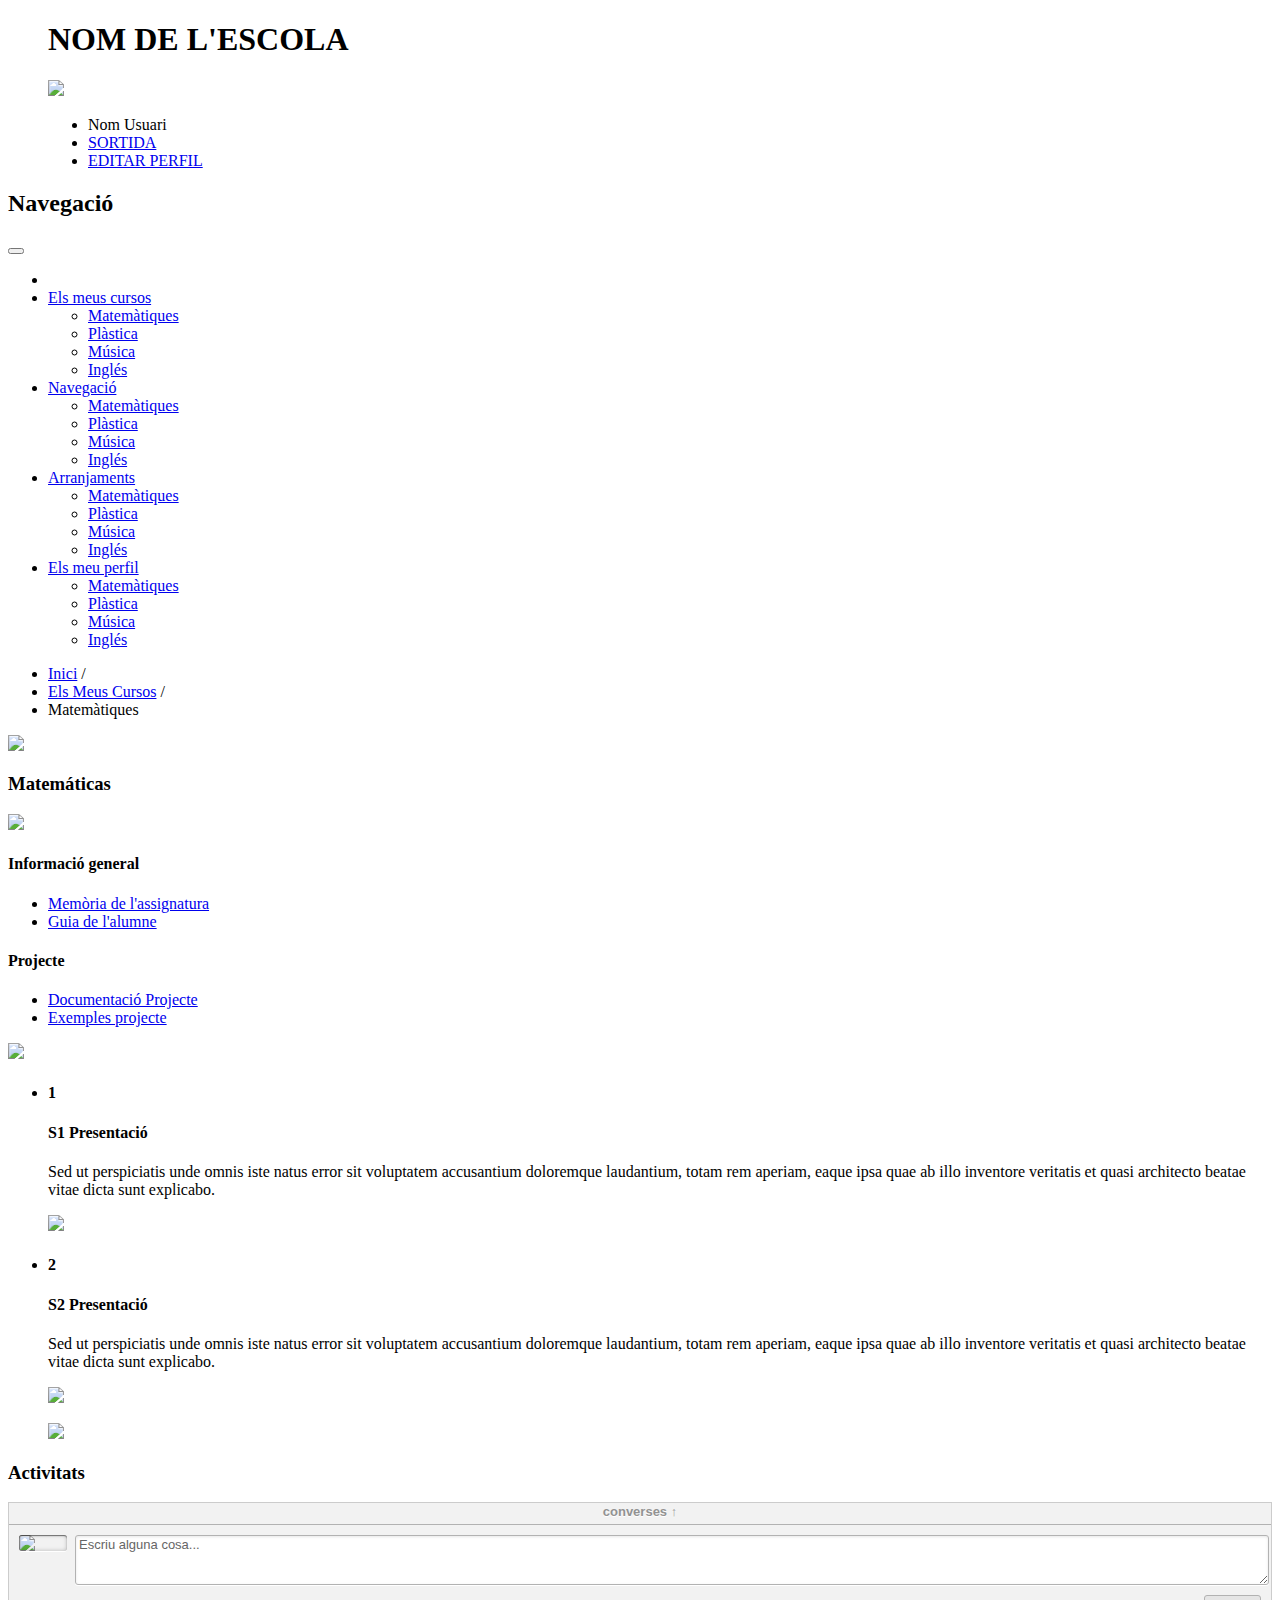
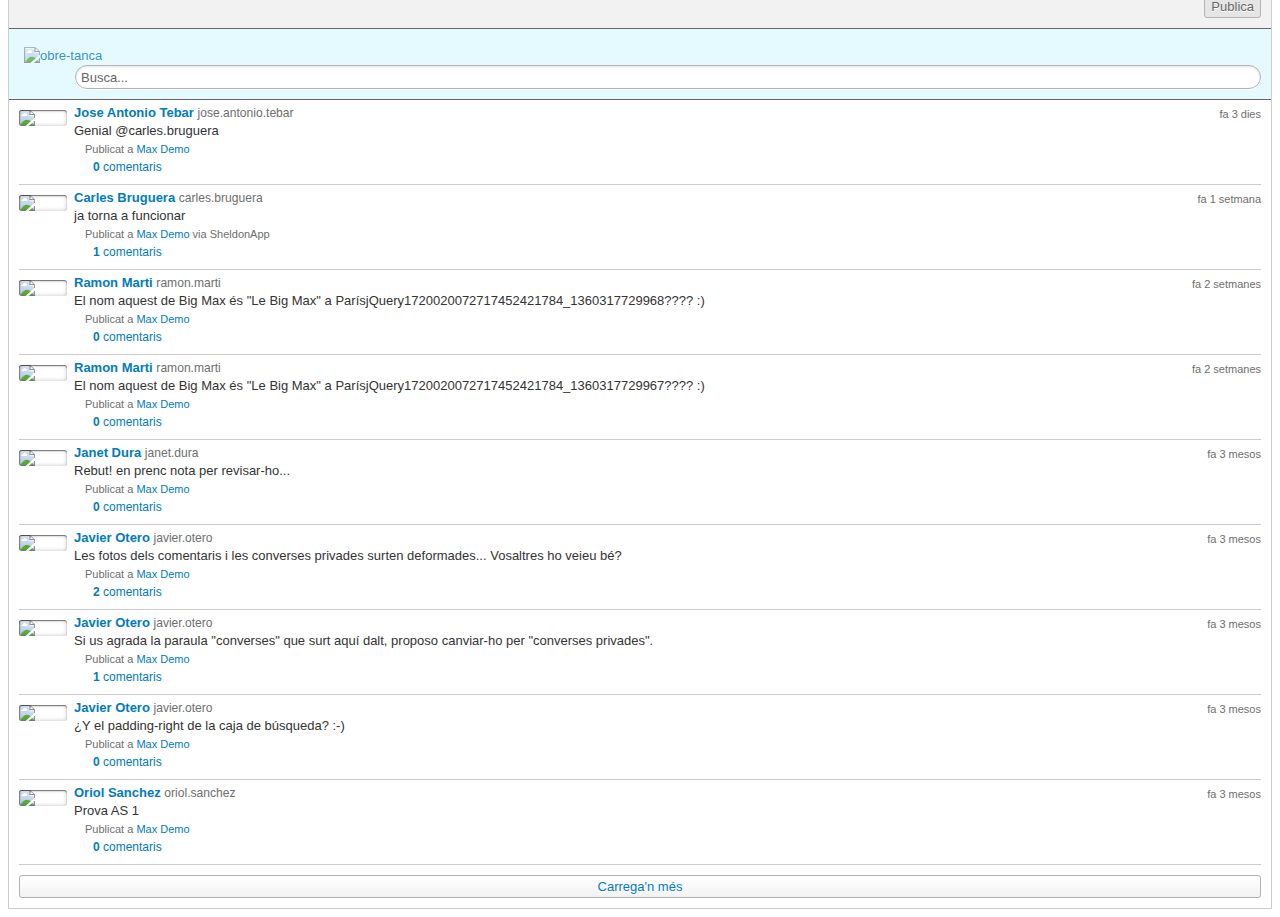
==== commit a2265ec5: "canvis disseny" ====
--- a/app/curs.html
+++ b/app/curs.html
@@ -24,7 +24,6 @@
 
         <header>
             <div class="container"> 
-
               <div class="row-fluid">
                 <div id="header" class="span12">             
                   <div class="row-fluid">
@@ -35,7 +34,7 @@
                             <h1 class="logo_escola">NOM DE L'ESCOLA</h1>   
                           </blockquote>            
                         </div>
-                        <div class="span4"></div>
+                        <div class="span8"></div>
                       </div>
                     </div>
                     <div class="span4 pull-right caixa_profile">
@@ -211,6 +210,7 @@
                             <h4 class="titol-apartat-curs">S2 Presentació</h4>
                             <p> Sed ut perspiciatis unde omnis iste natus error sit voluptatem accusantium doloremque laudantium, totam
                             rem aperiam, eaque ipsa quae ab illo inventore veritatis et quasi architecto beatae vitae dicta sunt explicabo.<p>
+                            <img src="../images/imagen.png"></img>
                           </div>
                         </div>
                                               
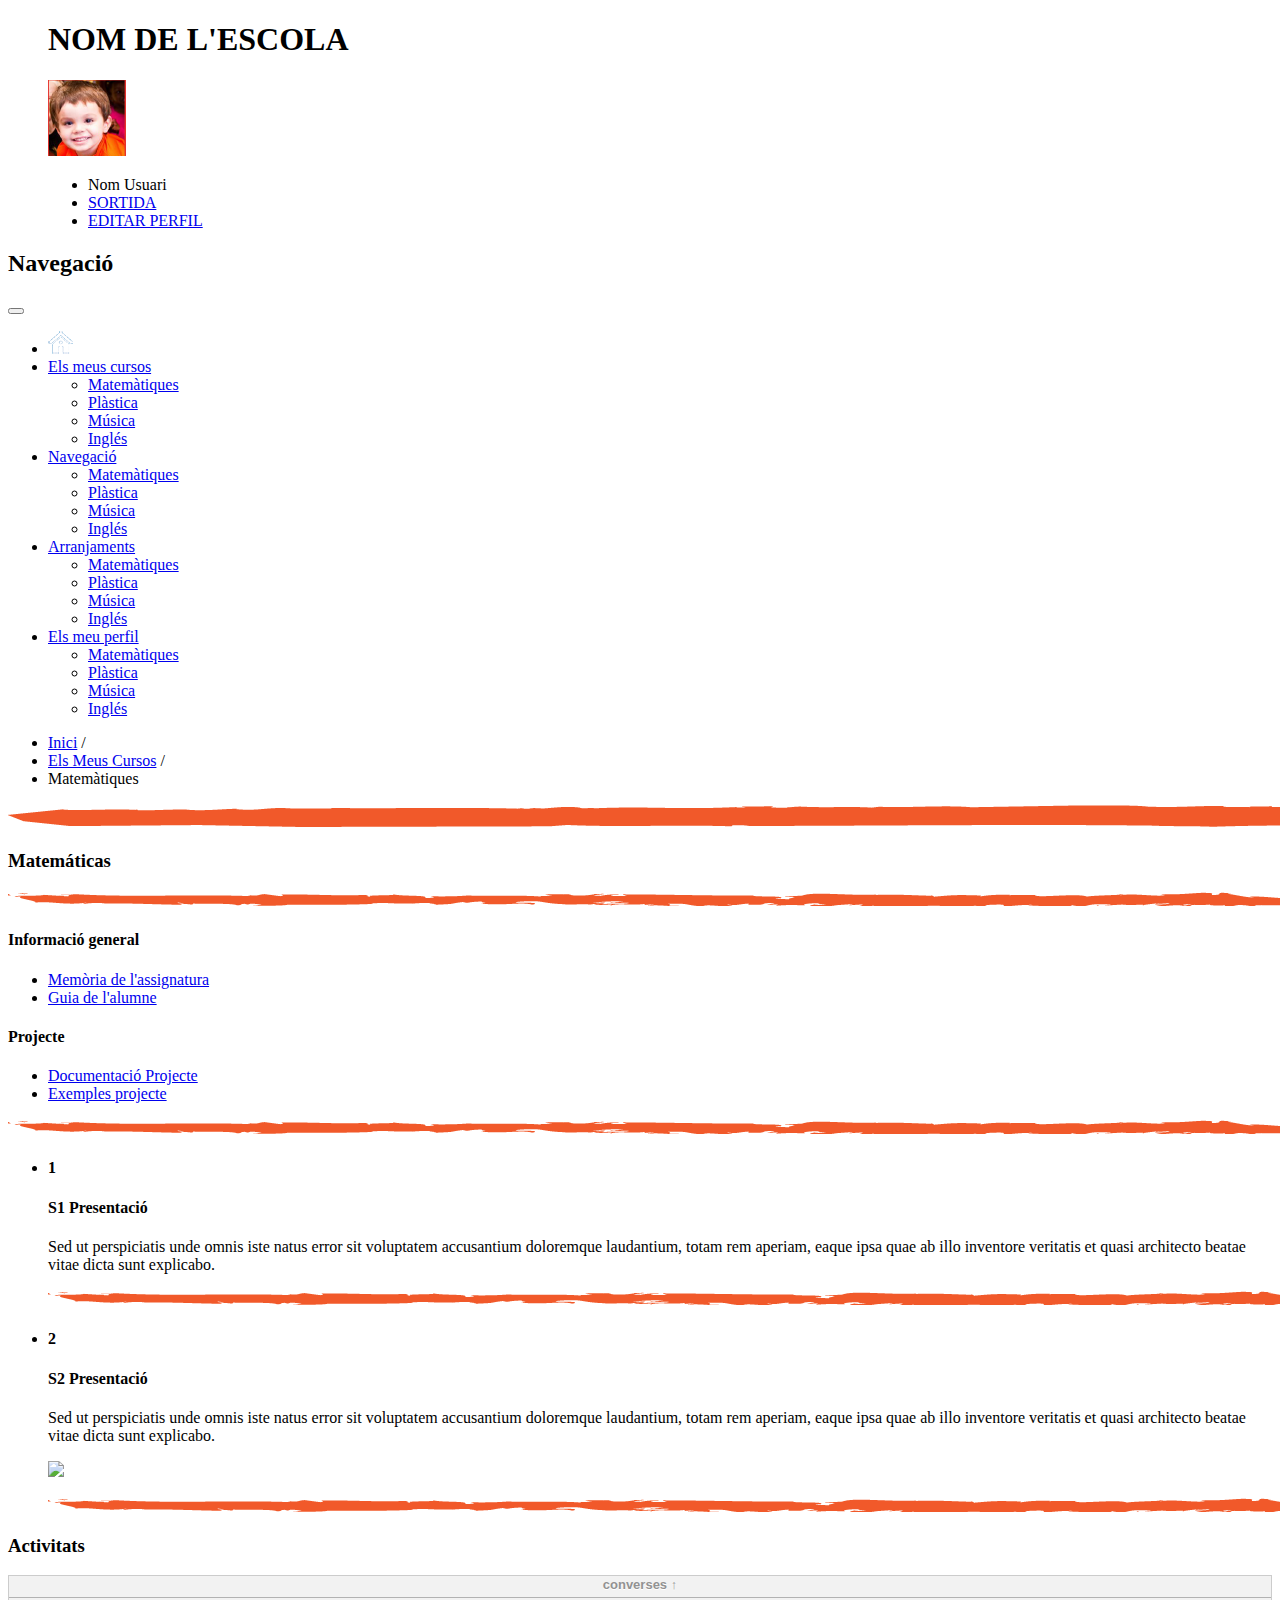
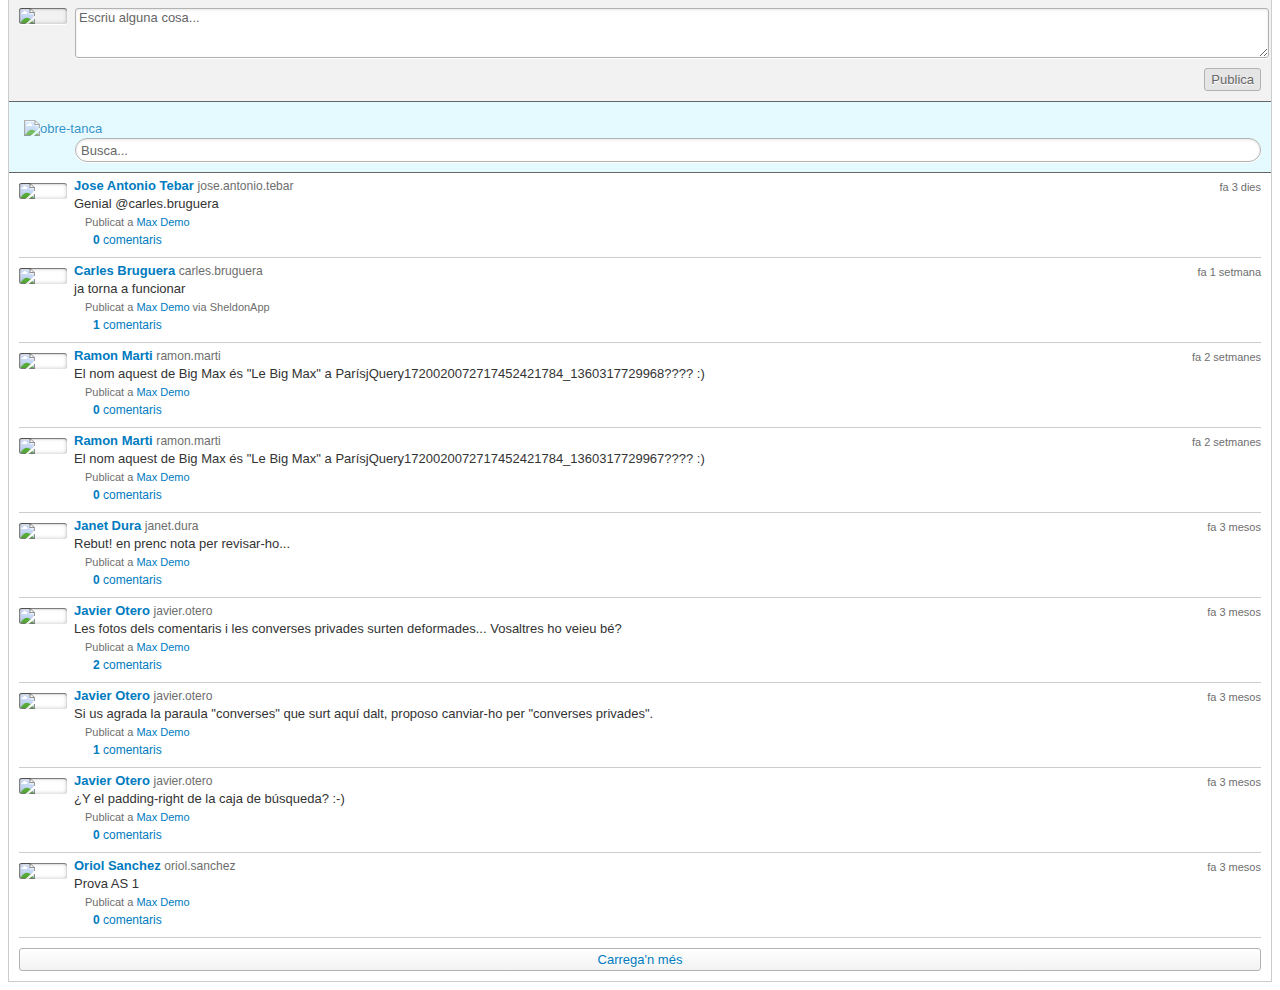
==== commit 7886c460: "canvi login phone" ====
--- a/app/curs.html
+++ b/app/curs.html
@@ -41,7 +41,7 @@
                         <div class="row-fluid">  
                             <blockquote>
                                 <div class="span3 imatge-nen">
-                                    <img src="../images/nen.png"></img>
+                                    <img src="images/nen.png"></img>
                                 </div>
                                 <div class="span7 dades-nen">
                                     <ul class="dades">
@@ -80,8 +80,8 @@
                     <!-- Be sure to leave the brand out there if you want it shown -->
                     <ul class="nav">
                         <li class="ico-home">
-                            <a class="brand" href="http://localhost:3501/index.html">
-                                <img src="../images/ico_casa2.png" border="0" alt=""></img>
+                            <a class="brand" href="../index.html">
+                                <img src="images/ico_casa2.png" border="0" alt=""></img>
                             </a>
                         </li>                        
                         <li class="dropdown els-meus-cursos">
@@ -146,8 +146,8 @@
       
         <div id="portal-breadcrumbs">
             <ul class="breadcrumb">
-              <li><a href="/index.html">Inici</a> <span class="divider">/</span></li>
-              <li><a href="/home.html">Els Meus Cursos</a> <span class="divider">/</span></li>
+              <li><a href="../index.html">Inici</a> <span class="divider">/</span></li>
+              <li><a href="../home.html">Els Meus Cursos</a> <span class="divider">/</span></li>
               <li class="active">Matemàtiques</li>
             </ul>
         </div>
@@ -160,9 +160,9 @@
               <div class="span12">                                 
                 <div class="row-fluid">
                   <div class="span8">
-                    <img src="../images/linea1.png"></img>
+                    <img src="images/linea1.png"></img>
                     <h3 class="titol-curs">Matemáticas</h3>
-                    <img src="../images/linea2.png"></img>
+                    <img src="images/linea2.png"></img>
                     <div class="row-fluid">                      
                       <div class="span6">                          
                         <div class="info-general">
@@ -186,7 +186,7 @@
 
                     </div>
 
-                    <img src="../images/linea2.png"></img>
+                    <img src="images/linea2.png"></img>
                     <ul class="topics">
                       <li id="section-1">
                         <div class="span12">
@@ -200,7 +200,7 @@
                           </div>
                         </div>
                       </li> 
-                      <img src="../images/linea2.png"></img>
+                      <img src="images/linea2.png"></img>
                       <li id="section-2" class="active">
                         <div class="span12">
                           <div class="span1">
@@ -210,12 +210,12 @@
                             <h4 class="titol-apartat-curs">S2 Presentació</h4>
                             <p> Sed ut perspiciatis unde omnis iste natus error sit voluptatem accusantium doloremque laudantium, totam
                             rem aperiam, eaque ipsa quae ab illo inventore veritatis et quasi architecto beatae vitae dicta sunt explicabo.<p>
-                            <img src="../images/imagen.png"></img>
+                            <img src="images/imagen.png"></img>
                           </div>
                         </div>
                                               
                       </li>  
-                      <img src="../images/linea2.png"></img>  
+                      <img src="images/linea2.png"></img>  
                     </ul>                
                                  
                    </div> 
--- a/app/styles/maxui.css
+++ b/app/styles/maxui.css
@@ -156,9 +156,9 @@
 	outline:none;
 }
 	.activities .maxui-avatar img {float:left;}
-	.maxui-avatar img {width:48px;
+	.maxui-avatar img {width:48px; 
 		-moz-border-radius: 3px;-webkit-border-radius: 3px;border-radius: 3px;
-		-moz-box-shadow:0 1px #fff;-webkit-box-shadow:0 1px #fff;box-shadow:0 1px #fff;
+		-moz-box-shadow:0 1px #fff;-webkit-box-shadow:0 1px #fff;box-shadow:0 1px #fff;	
 	}
 
 
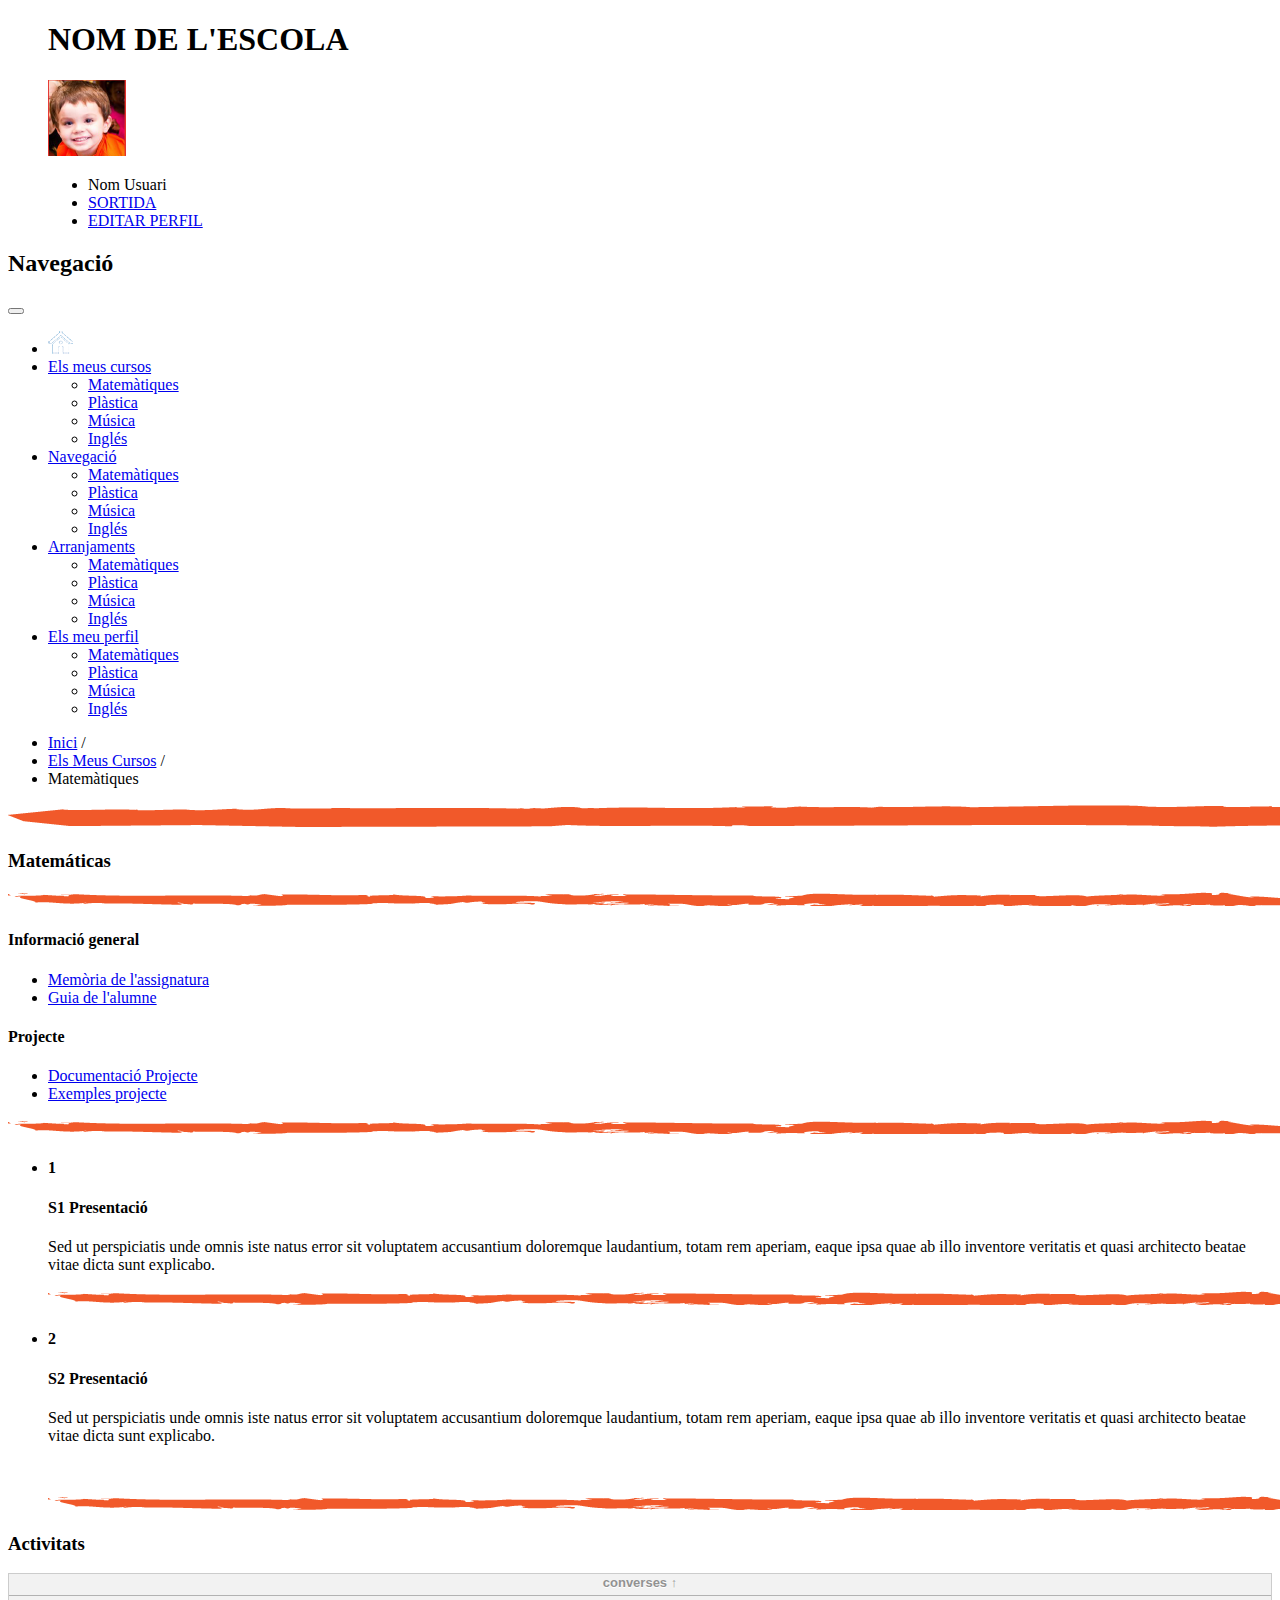
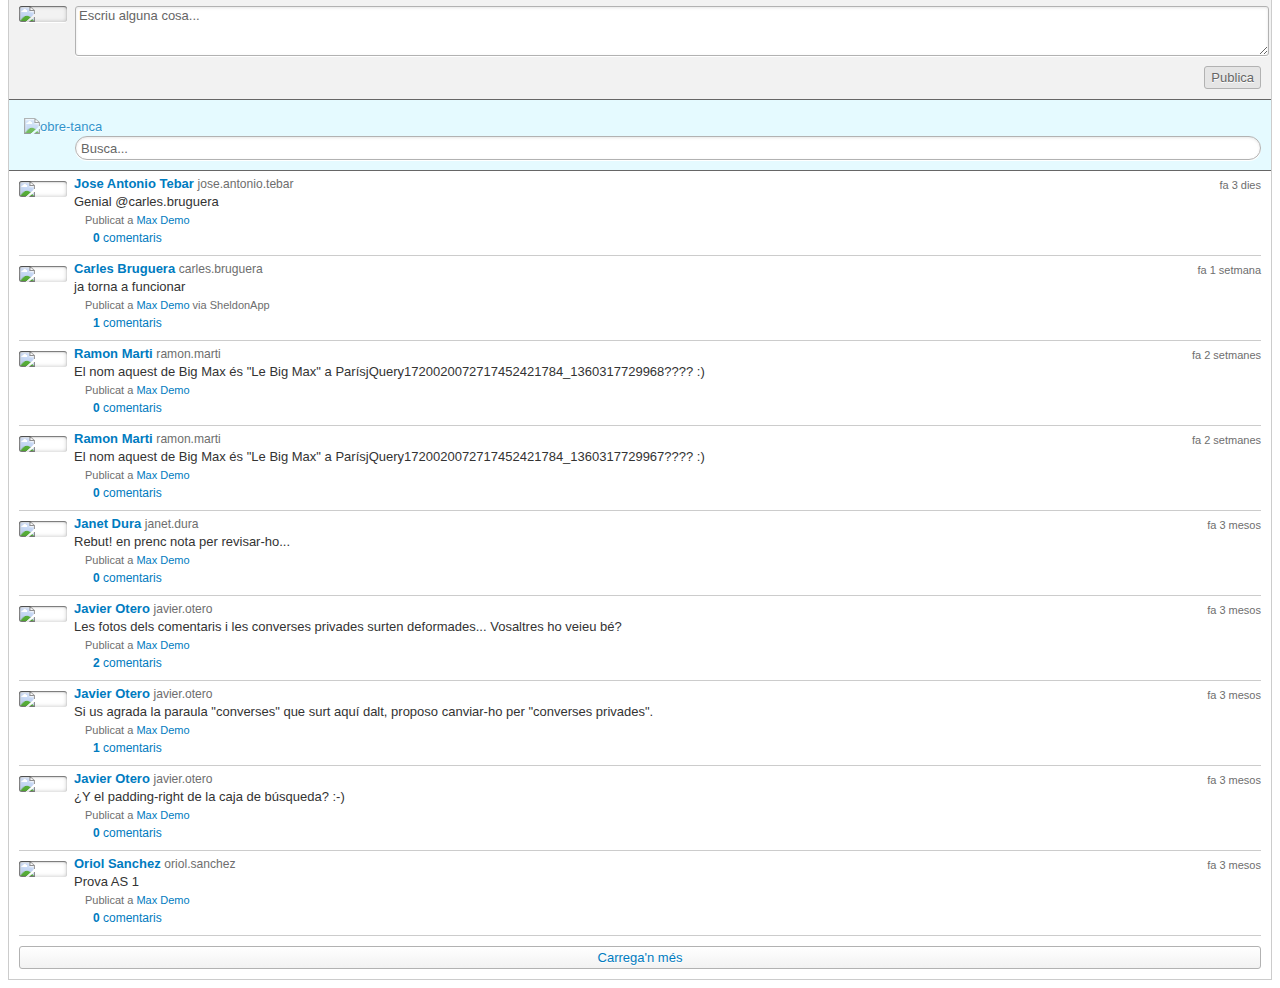
==== commit 46c8c8c0: "petits canvis" ====
--- a/app/curs.html
+++ b/app/curs.html
@@ -41,7 +41,7 @@
                         <div class="row-fluid">  
                             <blockquote>
                                 <div class="span3 imatge-nen">
-                                    <img src="images/nen.png"></img>
+                                    <img alt="" title="" src="images/nen.png"></img>
                                 </div>
                                 <div class="span7 dades-nen">
                                     <ul class="dades">
@@ -81,7 +81,7 @@
                     <ul class="nav">
                         <li class="ico-home">
                             <a class="brand" href="../index.html">
-                                <img src="images/ico_casa2.png" border="0" alt=""></img>
+                                <img alt="" title="" src="images/ico_casa2.png" border="0" alt=""></img>
                             </a>
                         </li>                        
                         <li class="dropdown els-meus-cursos">
@@ -160,9 +160,9 @@
               <div class="span12">                                 
                 <div class="row-fluid">
                   <div class="span8">
-                    <img src="images/linea1.png"></img>
+                    <img alt="" title="" src="images/linea1.png"></img>
                     <h3 class="titol-curs">Matemáticas</h3>
-                    <img src="images/linea2.png"></img>
+                    <img alt="" title="" src="images/linea2.png"></img>
                     <div class="row-fluid">                      
                       <div class="span6">                          
                         <div class="info-general">
@@ -186,7 +186,7 @@
 
                     </div>
 
-                    <img src="images/linea2.png"></img>
+                    <img alt="" title="" src="images/linea2.png"></img>
                     <ul class="topics">
                       <li id="section-1">
                         <div class="span12">
@@ -200,7 +200,7 @@
                           </div>
                         </div>
                       </li> 
-                      <img src="images/linea2.png"></img>
+                      <img alt="" title="" src="images/linea2.png"></img>
                       <li id="section-2" class="active">
                         <div class="span12">
                           <div class="span1">
@@ -210,12 +210,12 @@
                             <h4 class="titol-apartat-curs">S2 Presentació</h4>
                             <p> Sed ut perspiciatis unde omnis iste natus error sit voluptatem accusantium doloremque laudantium, totam
                             rem aperiam, eaque ipsa quae ab illo inventore veritatis et quasi architecto beatae vitae dicta sunt explicabo.<p>
-                            <img src="images/imagen.png"></img>
+                            <img alt="" title="" src="images/imagen.png"></img>
                           </div>
                         </div>
                                               
                       </li>  
-                      <img src="images/linea2.png"></img>  
+                      <img alt="" title="" src="images/linea2.png"></img>  
                     </ul>                
                                  
                    </div> 
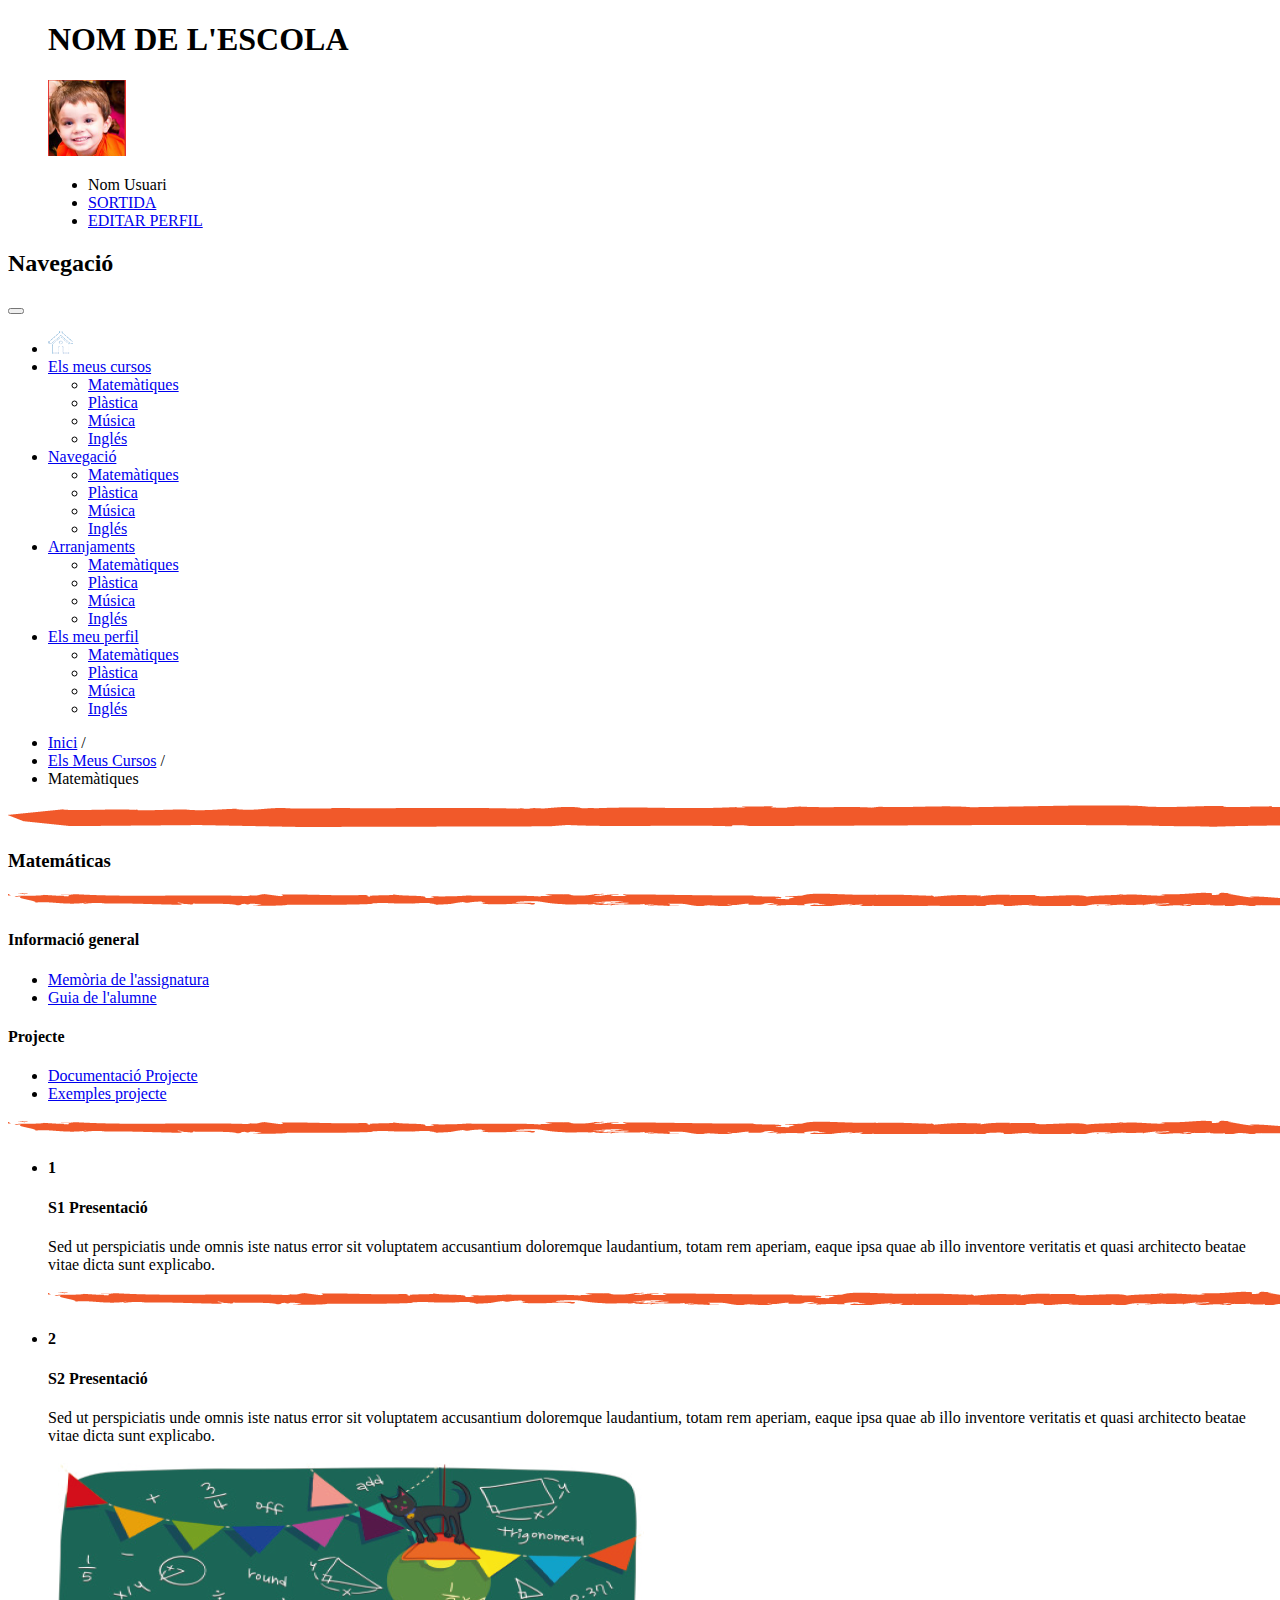
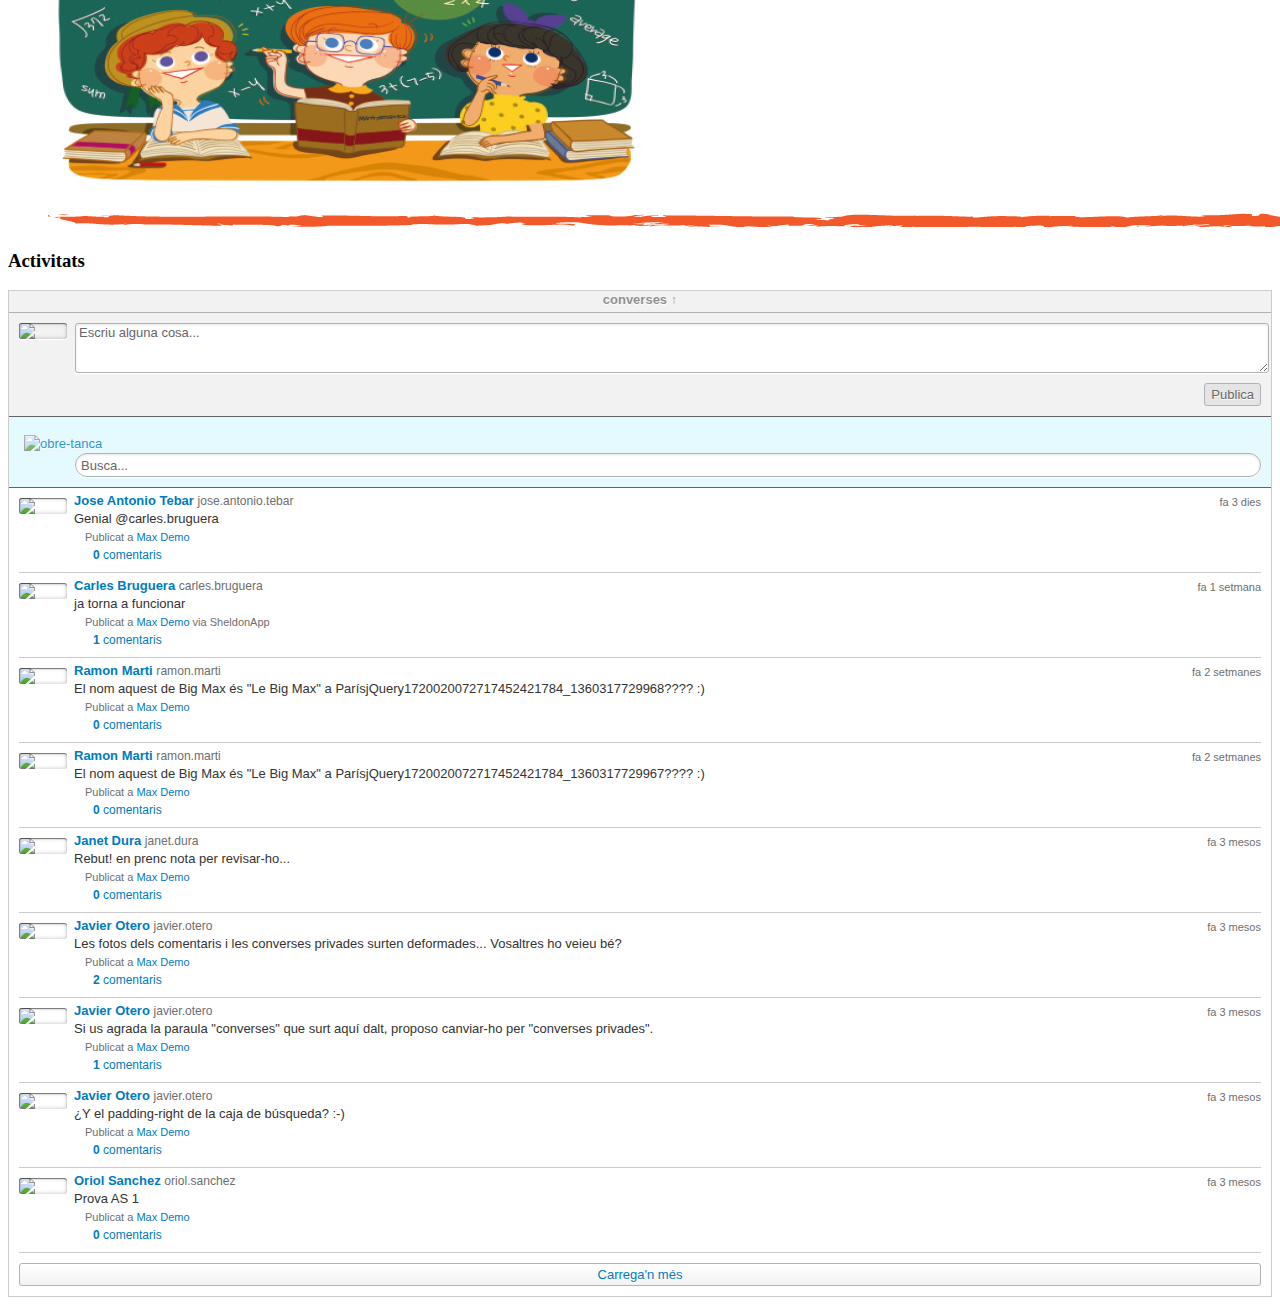
==== commit 720f3484: "Canvis negretes" ====
--- a/app/curs.html
+++ b/app/curs.html
@@ -12,7 +12,7 @@
 
         <!-- Place favicon.ico and apple-touch-icon.png in the root directory -->
 
-
+        <link href='http://fonts.googleapis.com/css?family=Waiting+for+the+Sunrise' rel='stylesheet' type='text/css'>
         <link rel="stylesheet" href="styles/main.css">
         <link rel="stylesheet" href="styles/maxui.css">
         <script type="text/javascript" async="" src="scripts/maxui.js"></script>
@@ -45,7 +45,7 @@
                                 </div>
                                 <div class="span7 dades-nen">
                                     <ul class="dades">
-                                        <li>Nom Usuari</li>
+                                        <li class="negreta">Nom Usuari</li>
                                         <li><a href="#">SORTIDA</a></li>
                                         <li><a href="#">EDITAR PERFIL</a></li>
                                     </ul>
@@ -195,7 +195,7 @@
                           </div>
                           <div class="span11">  
                             <h4 class="titol-apartat-curs">S1 Presentació</h4>
-                            <p> Sed ut perspiciatis unde omnis iste natus error sit voluptatem accusantium doloremque laudantium, totam
+                            <p class="text-apartat-curs"> Sed ut perspiciatis unde omnis iste natus error sit voluptatem accusantium doloremque laudantium, totam
                             rem aperiam, eaque ipsa quae ab illo inventore veritatis et quasi architecto beatae vitae dicta sunt explicabo.<p>
                           </div>
                         </div>
@@ -208,7 +208,7 @@
                           </div>
                           <div class="span11">                                       
                             <h4 class="titol-apartat-curs">S2 Presentació</h4>
-                            <p> Sed ut perspiciatis unde omnis iste natus error sit voluptatem accusantium doloremque laudantium, totam
+                            <p class="text-apartat-curs"> Sed ut perspiciatis unde omnis iste natus error sit voluptatem accusantium doloremque laudantium, totam
                             rem aperiam, eaque ipsa quae ab illo inventore veritatis et quasi architecto beatae vitae dicta sunt explicabo.<p>
                             <img alt="" title="" src="images/imagen.png"></img>
                           </div>
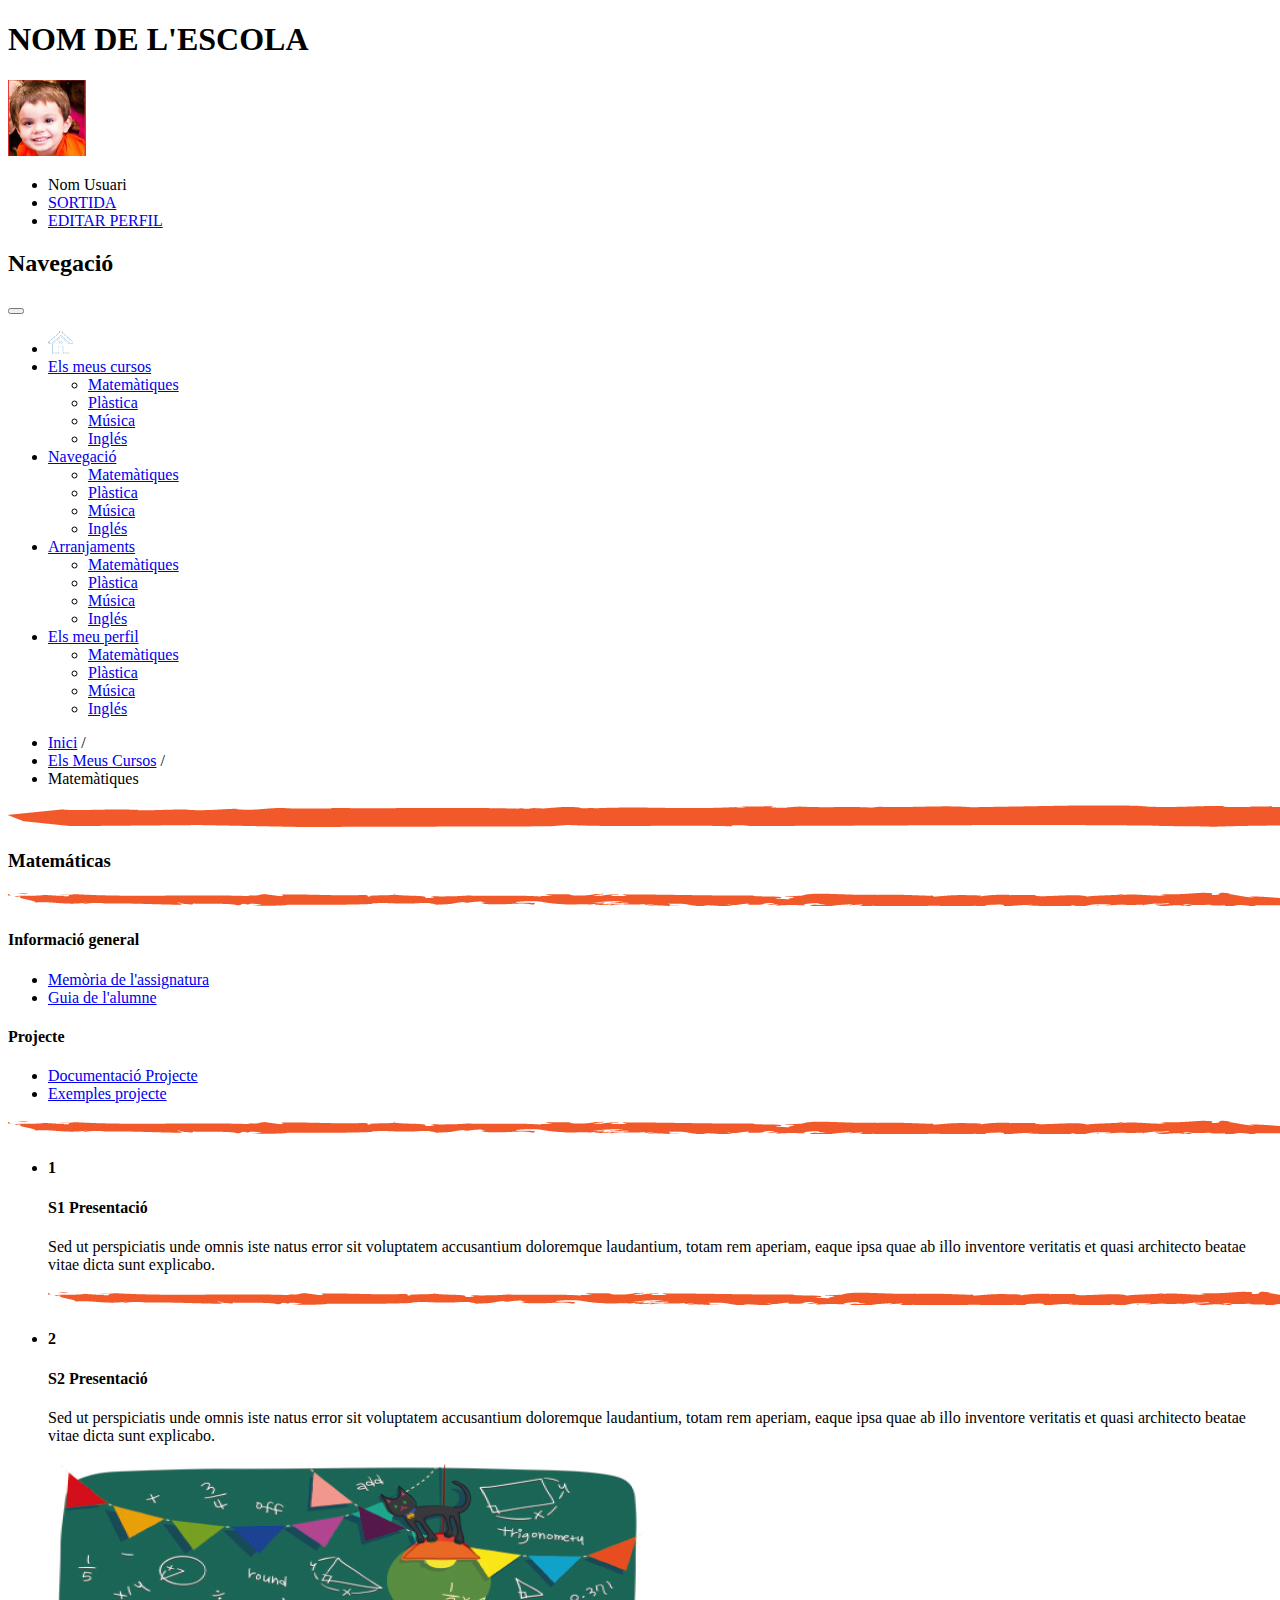
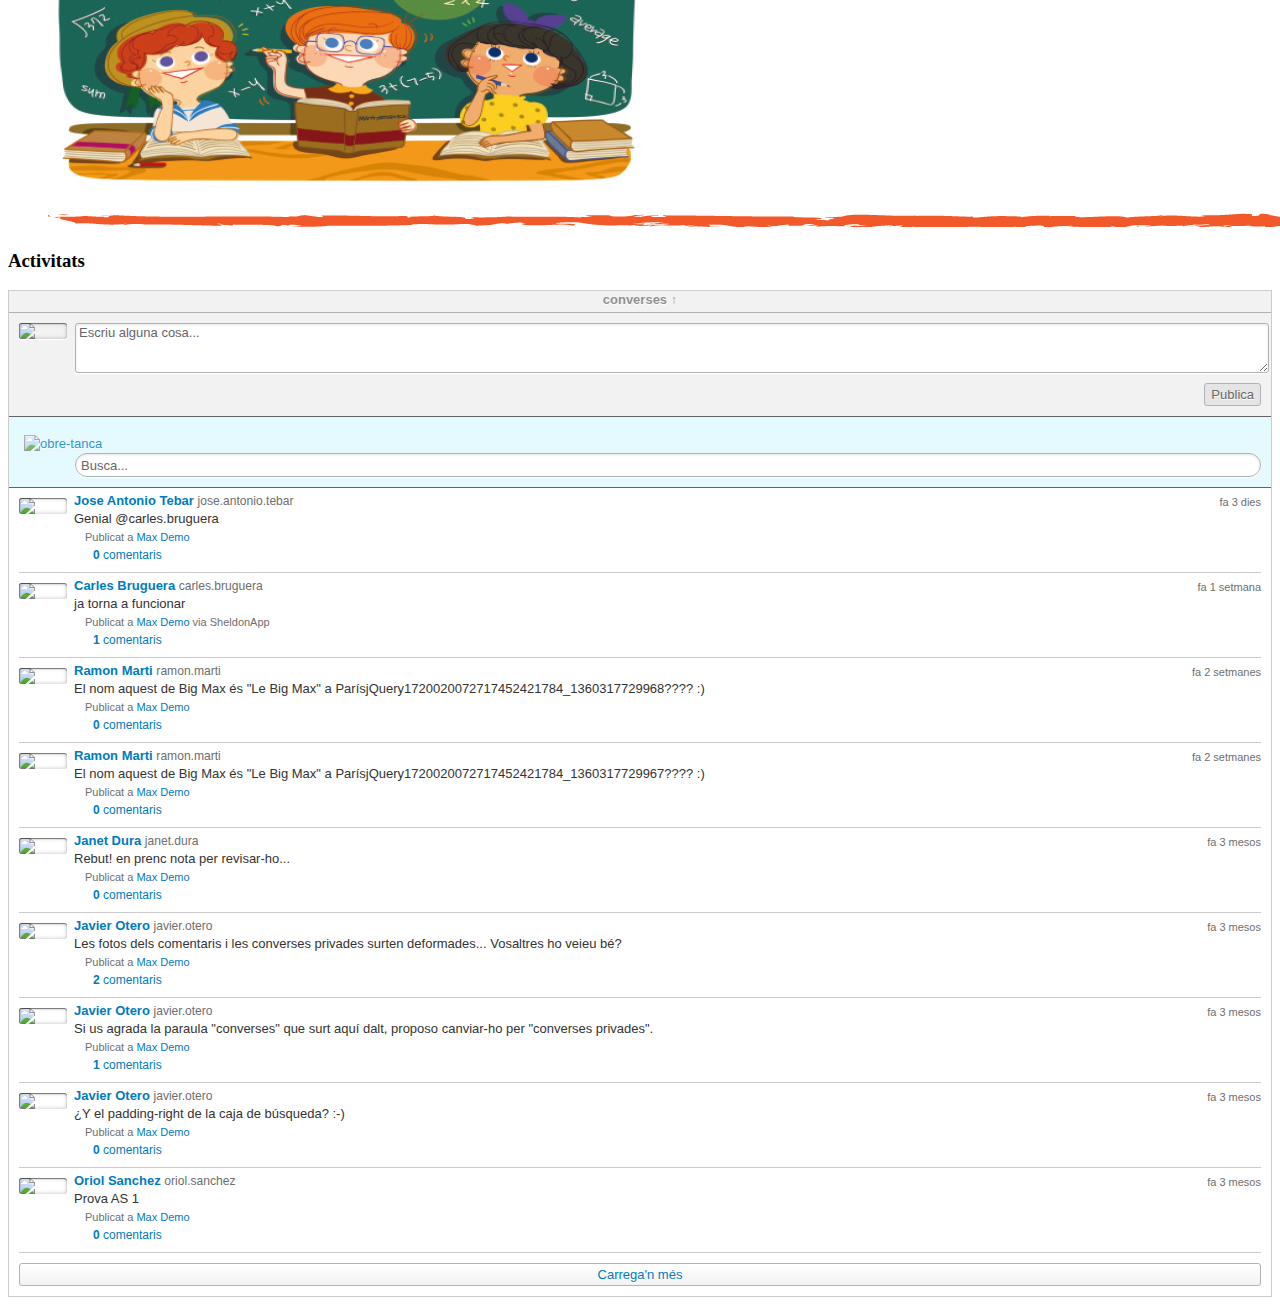
==== commit 7ef2494a: "Canvis caixa usuari i afegir font arial" ====
--- a/app/curs.html
+++ b/app/curs.html
@@ -30,28 +30,33 @@
                     <div class="span8">           
                       <div class="row-fluid">               
                         <div class="span4">                       
-                          <blockquote class="pull-left caixa_logo">
+                          <div class="pull-left caixa_logo">
                             <h1 class="logo_escola">NOM DE L'ESCOLA</h1>   
-                          </blockquote>            
+                          </div>            
                         </div>
                         <div class="span8"></div>
                       </div>
                     </div>
-                    <div class="span4 pull-right caixa_profile">
+                    <div class="span4 pull-right">
                         <div class="row-fluid">  
-                            <blockquote>
-                                <div class="span3 imatge-nen">
-                                    <img alt="" title="" src="images/nen.png"></img>
+                          <div class="span10"> 
+                            <div class="row-fluid caixa_profile"> 
+                              <div class="caixa_profile_top"> 
+                                  <div class="span3 imatge-nen">
+                                      <img alt="" title="" src="images/nen.png"></img>
+                                  </div>
+                                  <div class="span7 dades-nen">
+                                      <ul class="dades">
+                                          <li class="negreta">Nom Usuari</li>
+                                          <li class="menu"><a href="#">SORTIDA</a></li>
+                                          <li class="menu"><a href="#">EDITAR PERFIL</a></li>
+                                      </ul>
+                                  </div>  
                                 </div>
-                                <div class="span7 dades-nen">
-                                    <ul class="dades">
-                                        <li class="negreta">Nom Usuari</li>
-                                        <li><a href="#">SORTIDA</a></li>
-                                        <li><a href="#">EDITAR PERFIL</a></li>
-                                    </ul>
-                                </div>   
-                                <div class="span2"></div>                     
-                            </blockquote>
+                              </div> 
+                          </div>                           
+                          <div class="span2"></div>                     
+                           
                         </div>
                     </div>
                   </div>
